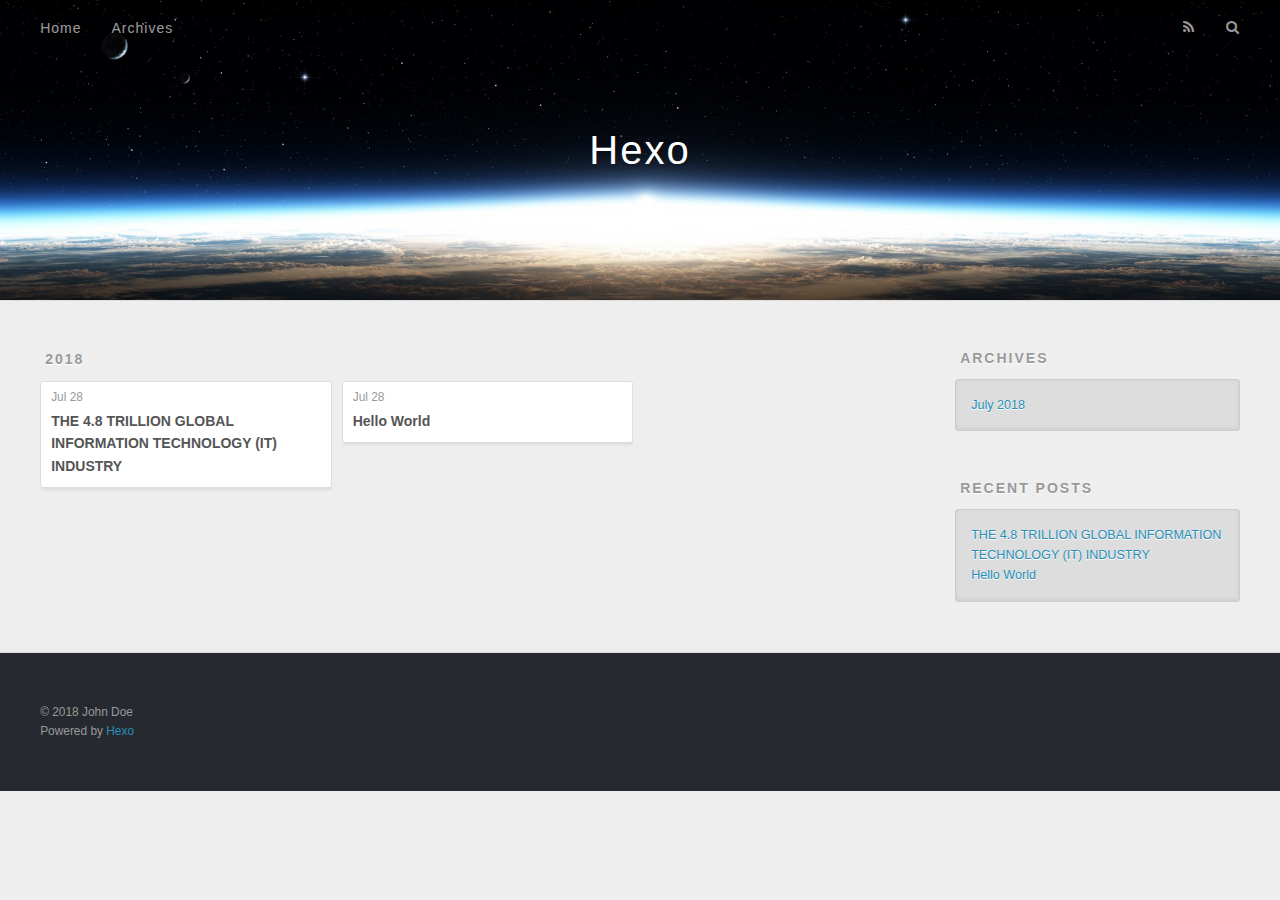
==== archives/index.html @ 943894ad "Site updated: 2018-07-29 00:00:54" ====
<!DOCTYPE html>
<html>
<head>
  <meta charset="utf-8">
  

  
  <title>Archives | Hexo</title>
  <meta name="viewport" content="width=device-width, initial-scale=1, maximum-scale=1">
  <meta property="og:type" content="website">
<meta property="og:title" content="Hexo">
<meta property="og:url" content="http://dai08170.000webhostapp.com/archives/index.html">
<meta property="og:site_name" content="Hexo">
<meta property="og:locale" content="default">
<meta name="twitter:card" content="summary">
<meta name="twitter:title" content="Hexo">
  
    <link rel="alternate" href="/atom.xml" title="Hexo" type="application/atom+xml">
  
  
    <link rel="icon" href="/favicon.png">
  
  
    <link href="//fonts.googleapis.com/css?family=Source+Code+Pro" rel="stylesheet" type="text/css">
  
  <link rel="stylesheet" href="/css/style.css">
</head>

<body>
  <div id="container">
    <div id="wrap">
      <header id="header">
  <div id="banner"></div>
  <div id="header-outer" class="outer">
    <div id="header-title" class="inner">
      <h1 id="logo-wrap">
        <a href="/" id="logo">Hexo</a>
      </h1>
      
    </div>
    <div id="header-inner" class="inner">
      <nav id="main-nav">
        <a id="main-nav-toggle" class="nav-icon"></a>
        
          <a class="main-nav-link" href="/">Home</a>
        
          <a class="main-nav-link" href="/archives">Archives</a>
        
      </nav>
      <nav id="sub-nav">
        
          <a id="nav-rss-link" class="nav-icon" href="/atom.xml" title="RSS Feed"></a>
        
        <a id="nav-search-btn" class="nav-icon" title="Search"></a>
      </nav>
      <div id="search-form-wrap">
        <form action="//google.com/search" method="get" accept-charset="UTF-8" class="search-form"><input type="search" name="q" class="search-form-input" placeholder="Search"><button type="submit" class="search-form-submit">&#xF002;</button><input type="hidden" name="sitesearch" value="http://dai08170.000webhostapp.com"></form>
      </div>
    </div>
  </div>
</header>
      <div class="outer">
        <section id="main">
  
  
    
    
      
      
      <section class="archives-wrap">
        <div class="archive-year-wrap">
          <a href="/archives/2018" class="archive-year">2018</a>
        </div>
        <div class="archives">
    
    <article class="archive-article archive-type-post">
  <div class="archive-article-inner">
    <header class="archive-article-header">
      <a href="/28/07/2018/THE-8-TRILLION-GLOBAL-INFORMATION-TECHNOLOGY-IT-INDUSTRY/" class="archive-article-date">
  <time datetime="2018-07-28T13:49:07.000Z" itemprop="datePublished">Jul 28</time>
</a>
      
  
    <h1 itemprop="name">
      <a class="archive-article-title" href="/28/07/2018/THE-8-TRILLION-GLOBAL-INFORMATION-TECHNOLOGY-IT-INDUSTRY/">THE 4.8 TRILLION GLOBAL INFORMATION TECHNOLOGY (IT) INDUSTRY</a>
    </h1>
  

    </header>
  </div>
</article>
  
    
    
    <article class="archive-article archive-type-post">
  <div class="archive-article-inner">
    <header class="archive-article-header">
      <a href="/28/07/2018/hello-world/" class="archive-article-date">
  <time datetime="2018-07-28T13:35:35.349Z" itemprop="datePublished">Jul 28</time>
</a>
      
  
    <h1 itemprop="name">
      <a class="archive-article-title" href="/28/07/2018/hello-world/">Hello World</a>
    </h1>
  

    </header>
  </div>
</article>
  
  
    </div></section>
  


</section>
        
          <aside id="sidebar">
  
    

  
    

  
    
  
    
  <div class="widget-wrap">
    <h3 class="widget-title">Archives</h3>
    <div class="widget">
      <ul class="archive-list"><li class="archive-list-item"><a class="archive-list-link" href="/archives/2018/07/">July 2018</a></li></ul>
    </div>
  </div>


  
    
  <div class="widget-wrap">
    <h3 class="widget-title">Recent Posts</h3>
    <div class="widget">
      <ul>
        
          <li>
            <a href="/28/07/2018/THE-8-TRILLION-GLOBAL-INFORMATION-TECHNOLOGY-IT-INDUSTRY/">THE 4.8 TRILLION GLOBAL INFORMATION TECHNOLOGY (IT) INDUSTRY</a>
          </li>
        
          <li>
            <a href="/28/07/2018/hello-world/">Hello World</a>
          </li>
        
      </ul>
    </div>
  </div>

  
</aside>
        
      </div>
      <footer id="footer">
  
  <div class="outer">
    <div id="footer-info" class="inner">
      &copy; 2018 John Doe<br>
      Powered by <a href="http://hexo.io/" target="_blank">Hexo</a>
    </div>
  </div>
</footer>
    </div>
    <nav id="mobile-nav">
  
    <a href="/" class="mobile-nav-link">Home</a>
  
    <a href="/archives" class="mobile-nav-link">Archives</a>
  
</nav>
    

<script src="//ajax.googleapis.com/ajax/libs/jquery/2.0.3/jquery.min.js"></script>


  <link rel="stylesheet" href="/fancybox/jquery.fancybox.css">
  <script src="/fancybox/jquery.fancybox.pack.js"></script>


<script src="/js/script.js"></script>



  </div>
</body>
</html>
---- css/style.css ----
body {
  width: 100%;
}
body:before,
body:after {
  content: "";
  display: table;
}
body:after {
  clear: both;
}
html,
body,
div,
span,
applet,
object,
iframe,
h1,
h2,
h3,
h4,
h5,
h6,
p,
blockquote,
pre,
a,
abbr,
acronym,
address,
big,
cite,
code,
del,
dfn,
em,
img,
ins,
kbd,
q,
s,
samp,
small,
strike,
strong,
sub,
sup,
tt,
var,
dl,
dt,
dd,
ol,
ul,
li,
fieldset,
form,
label,
legend,
table,
caption,
tbody,
tfoot,
thead,
tr,
th,
td {
  margin: 0;
  padding: 0;
  border: 0;
  outline: 0;
  font-weight: inherit;
  font-style: inherit;
  font-family: inherit;
  font-size: 100%;
  vertical-align: baseline;
}
body {
  line-height: 1;
  color: #000;
  background: #fff;
}
ol,
ul {
  list-style: none;
}
table {
  border-collapse: separate;
  border-spacing: 0;
  vertical-align: middle;
}
caption,
th,
td {
  text-align: left;
  font-weight: normal;
  vertical-align: middle;
}
a img {
  border: none;
}
input,
button {
  margin: 0;
  padding: 0;
}
input::-moz-focus-inner,
button::-moz-focus-inner {
  border: 0;
  padding: 0;
}
@font-face {
  font-family: FontAwesome;
  font-style: normal;
  font-weight: normal;
  src: url("fonts/fontawesome-webfont.eot?v=#4.0.3");
  src: url("fonts/fontawesome-webfont.eot?#iefix&v=#4.0.3") format("embedded-opentype"), url("fonts/fontawesome-webfont.woff?v=#4.0.3") format("woff"), url("fonts/fontawesome-webfont.ttf?v=#4.0.3") format("truetype"), url("fonts/fontawesome-webfont.svg#fontawesomeregular?v=#4.0.3") format("svg");
}
html,
body,
#container {
  height: 100%;
}
body {
  background: #eee;
  font: 14px -apple-system, BlinkMacSystemFont, "Segoe UI", "Roboto", "Oxygen", "Ubuntu", "Cantarell", "Fira Sans", "Droid Sans", "Helvetica Neue", sans-serif;
  -webkit-text-size-adjust: 100%;
}
.outer {
  max-width: 1220px;
  margin: 0 auto;
  padding: 0 20px;
}
.outer:before,
.outer:after {
  content: "";
  display: table;
}
.outer:after {
  clear: both;
}
.inner {
  display: inline;
  float: left;
  width: 98.3333333333333%;
  margin: 0 0.8333333333333%;
}
.left,
.alignleft {
  float: left;
}
.right,
.alignright {
  float: right;
}
.clear {
  clear: both;
}
#container {
  position: relative;
}
.mobile-nav-on {
  overflow: hidden;
}
#wrap {
  height: 100%;
  width: 100%;
  position: absolute;
  top: 0;
  left: 0;
  -webkit-transition: 0.2s ease-out;
  -moz-transition: 0.2s ease-out;
  -ms-transition: 0.2s ease-out;
  transition: 0.2s ease-out;
  z-index: 1;
  background: #eee;
}
.mobile-nav-on #wrap {
  left: 280px;
}
@media screen and (min-width: 768px) {
  #main {
    display: inline;
    float: left;
    width: 73.3333333333333%;
    margin: 0 0.8333333333333%;
  }
}
.article-date,
.article-category-link,
.archive-year,
.widget-title {
  text-decoration: none;
  text-transform: uppercase;
  letter-spacing: 2px;
  color: #999;
  margin-bottom: 1em;
  margin-left: 5px;
  line-height: 1em;
  text-shadow: 0 1px #fff;
  font-weight: bold;
}
.article-inner,
.archive-article-inner {
  background: #fff;
  -webkit-box-shadow: 1px 2px 3px #ddd;
  box-shadow: 1px 2px 3px #ddd;
  border: 1px solid #ddd;
  border-radius: 3px;
}
.article-entry h1,
.widget h1 {
  font-size: 2em;
}
.article-entry h2,
.widget h2 {
  font-size: 1.5em;
}
.article-entry h3,
.widget h3 {
  font-size: 1.3em;
}
.article-entry h4,
.widget h4 {
  font-size: 1.2em;
}
.article-entry h5,
.widget h5 {
  font-size: 1em;
}
.article-entry h6,
.widget h6 {
  font-size: 1em;
  color: #999;
}
.article-entry hr,
.widget hr {
  border: 1px dashed #ddd;
}
.article-entry strong,
.widget strong {
  font-weight: bold;
}
.article-entry em,
.widget em,
.article-entry cite,
.widget cite {
  font-style: italic;
}
.article-entry sup,
.widget sup,
.article-entry sub,
.widget sub {
  font-size: 0.75em;
  line-height: 0;
  position: relative;
  vertical-align: baseline;
}
.article-entry sup,
.widget sup {
  top: -0.5em;
}
.article-entry sub,
.widget sub {
  bottom: -0.2em;
}
.article-entry small,
.widget small {
  font-size: 0.85em;
}
.article-entry acronym,
.widget acronym,
.article-entry abbr,
.widget abbr {
  border-bottom: 1px dotted;
}
.article-entry ul,
.widget ul,
.article-entry ol,
.widget ol,
.article-entry dl,
.widget dl {
  margin: 0 20px;
  line-height: 1.6em;
}
.article-entry ul ul,
.widget ul ul,
.article-entry ol ul,
.widget ol ul,
.article-entry ul ol,
.widget ul ol,
.article-entry ol ol,
.widget ol ol {
  margin-top: 0;
  margin-bottom: 0;
}
.article-entry ul,
.widget ul {
  list-style: disc;
}
.article-entry ol,
.widget ol {
  list-style: decimal;
}
.article-entry dt,
.widget dt {
  font-weight: bold;
}
#header {
  height: 300px;
  position: relative;
  border-bottom: 1px solid #ddd;
}
#header:before,
#header:after {
  content: "";
  position: absolute;
  left: 0;
  right: 0;
  height: 40px;
}
#header:before {
  top: 0;
  background: -webkit-linear-gradient(rgba(0,0,0,0.2), transparent);
  background: -moz-linear-gradient(rgba(0,0,0,0.2), transparent);
  background: -ms-linear-gradient(rgba(0,0,0,0.2), transparent);
  background: linear-gradient(rgba(0,0,0,0.2), transparent);
}
#header:after {
  bottom: 0;
  background: -webkit-linear-gradient(transparent, rgba(0,0,0,0.2));
  background: -moz-linear-gradient(transparent, rgba(0,0,0,0.2));
  background: -ms-linear-gradient(transparent, rgba(0,0,0,0.2));
  background: linear-gradient(transparent, rgba(0,0,0,0.2));
}
#header-outer {
  height: 100%;
  position: relative;
}
#header-inner {
  position: relative;
  overflow: hidden;
}
#banner {
  position: absolute;
  top: 0;
  left: 0;
  width: 100%;
  height: 100%;
  background: url("images/banner.jpg") center #000;
  -webkit-background-size: cover;
  -moz-background-size: cover;
  background-size: cover;
  z-index: -1;
}
#header-title {
  text-align: center;
  height: 40px;
  position: absolute;
  top: 50%;
  left: 0;
  margin-top: -20px;
}
#logo,
#subtitle {
  text-decoration: none;
  color: #fff;
  font-weight: 300;
  text-shadow: 0 1px 4px rgba(0,0,0,0.3);
}
#logo {
  font-size: 40px;
  line-height: 40px;
  letter-spacing: 2px;
}
#subtitle {
  font-size: 16px;
  line-height: 16px;
  letter-spacing: 1px;
}
#subtitle-wrap {
  margin-top: 16px;
}
#main-nav {
  float: left;
  margin-left: -15px;
}
.nav-icon,
.main-nav-link {
  float: left;
  color: #fff;
  opacity: 0.6;
  text-decoration: none;
  text-shadow: 0 1px rgba(0,0,0,0.2);
  -webkit-transition: opacity 0.2s;
  -moz-transition: opacity 0.2s;
  -ms-transition: opacity 0.2s;
  transition: opacity 0.2s;
  display: block;
  padding: 20px 15px;
}
.nav-icon:hover,
.main-nav-link:hover {
  opacity: 1;
}
.nav-icon {
  font-family: FontAwesome;
  text-align: center;
  font-size: 14px;
  width: 14px;
  height: 14px;
  padding: 20px 15px;
  position: relative;
  cursor: pointer;
}
.main-nav-link {
  font-weight: 300;
  letter-spacing: 1px;
}
@media screen and (max-width: 479px) {
  .main-nav-link {
    display: none;
  }
}
#main-nav-toggle {
  display: none;
}
#main-nav-toggle:before {
  content: "\f0c9";
}
@media screen and (max-width: 479px) {
  #main-nav-toggle {
    display: block;
  }
}
#sub-nav {
  float: right;
  margin-right: -15px;
}
#nav-rss-link:before {
  content: "\f09e";
}
#nav-search-btn:before {
  content: "\f002";
}
#search-form-wrap {
  position: absolute;
  top: 15px;
  width: 150px;
  height: 30px;
  right: -150px;
  opacity: 0;
  -webkit-transition: 0.2s ease-out;
  -moz-transition: 0.2s ease-out;
  -ms-transition: 0.2s ease-out;
  transition: 0.2s ease-out;
}
#search-form-wrap.on {
  opacity: 1;
  right: 0;
}
@media screen and (max-width: 479px) {
  #search-form-wrap {
    width: 100%;
    right: -100%;
  }
}
.search-form {
  position: absolute;
  top: 0;
  left: 0;
  right: 0;
  background: #fff;
  padding: 5px 15px;
  border-radius: 15px;
  -webkit-box-shadow: 0 0 10px rgba(0,0,0,0.3);
  box-shadow: 0 0 10px rgba(0,0,0,0.3);
}
.search-form-input {
  border: none;
  background: none;
  color: #555;
  width: 100%;
  font: 13px -apple-system, BlinkMacSystemFont, "Segoe UI", "Roboto", "Oxygen", "Ubuntu", "Cantarell", "Fira Sans", "Droid Sans", "Helvetica Neue", sans-serif;
  outline: none;
}
.search-form-input::-webkit-search-results-decoration,
.search-form-input::-webkit-search-cancel-button {
  -webkit-appearance: none;
}
.search-form-submit {
  position: absolute;
  top: 50%;
  right: 10px;
  margin-top: -7px;
  font: 13px FontAwesome;
  border: none;
  background: none;
  color: #bbb;
  cursor: pointer;
}
.search-form-submit:hover,
.search-form-submit:focus {
  color: #777;
}
.article {
  margin: 50px 0;
}
.article-inner {
  overflow: hidden;
}
.article-meta:before,
.article-meta:after {
  content: "";
  display: table;
}
.article-meta:after {
  clear: both;
}
.article-date {
  float: left;
}
.article-category {
  float: left;
  line-height: 1em;
  color: #ccc;
  text-shadow: 0 1px #fff;
  margin-left: 8px;
}
.article-category:before {
  content: "\2022";
}
.article-category-link {
  margin: 0 12px 1em;
}
.article-header {
  padding: 20px 20px 0;
}
.article-title {
  text-decoration: none;
  font-size: 2em;
  font-weight: bold;
  color: #555;
  line-height: 1.1em;
  -webkit-transition: color 0.2s;
  -moz-transition: color 0.2s;
  -ms-transition: color 0.2s;
  transition: color 0.2s;
}
a.article-title:hover {
  color: #258fb8;
}
.article-entry {
  color: #555;
  padding: 0 20px;
}
.article-entry:before,
.article-entry:after {
  content: "";
  display: table;
}
.article-entry:after {
  clear: both;
}
.article-entry p,
.article-entry table {
  line-height: 1.6em;
  margin: 1.6em 0;
}
.article-entry h1,
.article-entry h2,
.article-entry h3,
.article-entry h4,
.article-entry h5,
.article-entry h6 {
  font-weight: bold;
}
.article-entry h1,
.article-entry h2,
.article-entry h3,
.article-entry h4,
.article-entry h5,
.article-entry h6 {
  line-height: 1.1em;
  margin: 1.1em 0;
}
.article-entry a {
  color: #258fb8;
  text-decoration: none;
}
.article-entry a:hover {
  text-decoration: underline;
}
.article-entry ul,
.article-entry ol,
.article-entry dl {
  margin-top: 1.6em;
  margin-bottom: 1.6em;
}
.article-entry img,
.article-entry video {
  max-width: 100%;
  height: auto;
  display: block;
  margin: auto;
}
.article-entry iframe {
  border: none;
}
.article-entry table {
  width: 100%;
  border-collapse: collapse;
  border-spacing: 0;
}
.article-entry th {
  font-weight: bold;
  border-bottom: 3px solid #ddd;
  padding-bottom: 0.5em;
}
.article-entry td {
  border-bottom: 1px solid #ddd;
  padding: 10px 0;
}
.article-entry blockquote {
  font-family: Georgia, "Times New Roman", serif;
  font-size: 1.4em;
  margin: 1.6em 20px;
  text-align: center;
}
.article-entry blockquote footer {
  font-size: 14px;
  margin: 1.6em 0;
  font-family: -apple-system, BlinkMacSystemFont, "Segoe UI", "Roboto", "Oxygen", "Ubuntu", "Cantarell", "Fira Sans", "Droid Sans", "Helvetica Neue", sans-serif;
}
.article-entry blockquote footer cite:before {
  content: "—";
  padding: 0 0.5em;
}
.article-entry .pullquote {
  text-align: left;
  width: 45%;
  margin: 0;
}
.article-entry .pullquote.left {
  margin-left: 0.5em;
  margin-right: 1em;
}
.article-entry .pullquote.right {
  margin-right: 0.5em;
  margin-left: 1em;
}
.article-entry .caption {
  color: #999;
  display: block;
  font-size: 0.9em;
  margin-top: 0.5em;
  position: relative;
  text-align: center;
}
.article-entry .video-container {
  position: relative;
  padding-top: 56.25%;
  height: 0;
  overflow: hidden;
}
.article-entry .video-container iframe,
.article-entry .video-container object,
.article-entry .video-container embed {
  position: absolute;
  top: 0;
  left: 0;
  width: 100%;
  height: 100%;
  margin-top: 0;
}
.article-more-link a {
  display: inline-block;
  line-height: 1em;
  padding: 6px 15px;
  border-radius: 15px;
  background: #eee;
  color: #999;
  text-shadow: 0 1px #fff;
  text-decoration: none;
}
.article-more-link a:hover {
  background: #258fb8;
  color: #fff;
  text-decoration: none;
  text-shadow: 0 1px #1e7293;
}
.article-footer {
  font-size: 0.85em;
  line-height: 1.6em;
  border-top: 1px solid #ddd;
  padding-top: 1.6em;
  margin: 0 20px 20px;
}
.article-footer:before,
.article-footer:after {
  content: "";
  display: table;
}
.article-footer:after {
  clear: both;
}
.article-footer a {
  color: #999;
  text-decoration: none;
}
.article-footer a:hover {
  color: #555;
}
.article-tag-list-item {
  float: left;
  margin-right: 10px;
}
.article-tag-list-link:before {
  content: "#";
}
.article-comment-link {
  float: right;
}
.article-comment-link:before {
  content: "\f075";
  font-family: FontAwesome;
  padding-right: 8px;
}
.article-share-link {
  cursor: pointer;
  float: right;
  margin-left: 20px;
}
.article-share-link:before {
  content: "\f064";
  font-family: FontAwesome;
  padding-right: 6px;
}
#article-nav {
  position: relative;
}
#article-nav:before,
#article-nav:after {
  content: "";
  display: table;
}
#article-nav:after {
  clear: both;
}
@media screen and (min-width: 768px) {
  #article-nav {
    margin: 50px 0;
  }
  #article-nav:before {
    width: 8px;
    height: 8px;
    position: absolute;
    top: 50%;
    left: 50%;
    margin-top: -4px;
    margin-left: -4px;
    content: "";
    border-radius: 50%;
    background: #ddd;
    -webkit-box-shadow: 0 1px 2px #fff;
    box-shadow: 0 1px 2px #fff;
  }
}
.article-nav-link-wrap {
  text-decoration: none;
  text-shadow: 0 1px #fff;
  color: #999;
  -webkit-box-sizing: border-box;
  -moz-box-sizing: border-box;
  box-sizing: border-box;
  margin-top: 50px;
  text-align: center;
  display: block;
}
.article-nav-link-wrap:hover {
  color: #555;
}
@media screen and (min-width: 768px) {
  .article-nav-link-wrap {
    width: 50%;
    margin-top: 0;
  }
}
@media screen and (min-width: 768px) {
  #article-nav-newer {
    float: left;
    text-align: right;
    padding-right: 20px;
  }
}
@media screen and (min-width: 768px) {
  #article-nav-older {
    float: right;
    text-align: left;
    padding-left: 20px;
  }
}
.article-nav-caption {
  text-transform: uppercase;
  letter-spacing: 2px;
  color: #ddd;
  line-height: 1em;
  font-weight: bold;
}
#article-nav-newer .article-nav-caption {
  margin-right: -2px;
}
.article-nav-title {
  font-size: 0.85em;
  line-height: 1.6em;
  margin-top: 0.5em;
}
.article-share-box {
  position: absolute;
  display: none;
  background: #fff;
  -webkit-box-shadow: 1px 2px 10px rgba(0,0,0,0.2);
  box-shadow: 1px 2px 10px rgba(0,0,0,0.2);
  border-radius: 3px;
  margin-left: -145px;
  overflow: hidden;
  z-index: 1;
}
.article-share-box.on {
  display: block;
}
.article-share-input {
  width: 100%;
  background: none;
  -webkit-box-sizing: border-box;
  -moz-box-sizing: border-box;
  box-sizing: border-box;
  font: 14px -apple-system, BlinkMacSystemFont, "Segoe UI", "Roboto", "Oxygen", "Ubuntu", "Cantarell", "Fira Sans", "Droid Sans", "Helvetica Neue", sans-serif;
  padding: 0 15px;
  color: #555;
  outline: none;
  border: 1px solid #ddd;
  border-radius: 3px 3px 0 0;
  height: 36px;
  line-height: 36px;
}
.article-share-links {
  background: #eee;
}
.article-share-links:before,
.article-share-links:after {
  content: "";
  display: table;
}
.article-share-links:after {
  clear: both;
}
.article-share-twitter,
.article-share-facebook,
.article-share-pinterest,
.article-share-google {
  width: 50px;
  height: 36px;
  display: block;
  float: left;
  position: relative;
  color: #999;
  text-shadow: 0 1px #fff;
}
.article-share-twitter:before,
.article-share-facebook:before,
.article-share-pinterest:before,
.article-share-google:before {
  font-size: 20px;
  font-family: FontAwesome;
  width: 20px;
  height: 20px;
  position: absolute;
  top: 50%;
  left: 50%;
  margin-top: -10px;
  margin-left: -10px;
  text-align: center;
}
.article-share-twitter:hover,
.article-share-facebook:hover,
.article-share-pinterest:hover,
.article-share-google:hover {
  color: #fff;
}
.article-share-twitter:before {
  content: "\f099";
}
.article-share-twitter:hover {
  background: #00aced;
  text-shadow: 0 1px #008abe;
}
.article-share-facebook:before {
  content: "\f09a";
}
.article-share-facebook:hover {
  background: #3b5998;
  text-shadow: 0 1px #2f477a;
}
.article-share-pinterest:before {
  content: "\f0d2";
}
.article-share-pinterest:hover {
  background: #cb2027;
  text-shadow: 0 1px #a21a1f;
}
.article-share-google:before {
  content: "\f0d5";
}
.article-share-google:hover {
  background: #dd4b39;
  text-shadow: 0 1px #be3221;
}
.article-gallery {
  background: #000;
  position: relative;
}
.article-gallery-photos {
  position: relative;
  overflow: hidden;
}
.article-gallery-img {
  display: none;
  max-width: 100%;
}
.article-gallery-img:first-child {
  display: block;
}
.article-gallery-img.loaded {
  position: absolute;
  display: block;
}
.article-gallery-img img {
  display: block;
  max-width: 100%;
  margin: 0 auto;
}
#comments {
  background: #fff;
  -webkit-box-shadow: 1px 2px 3px #ddd;
  box-shadow: 1px 2px 3px #ddd;
  padding: 20px;
  border: 1px solid #ddd;
  border-radius: 3px;
  margin: 50px 0;
}
#comments a {
  color: #258fb8;
}
.archives-wrap {
  margin: 50px 0;
}
.archives:before,
.archives:after {
  content: "";
  display: table;
}
.archives:after {
  clear: both;
}
.archive-year-wrap {
  margin-bottom: 1em;
}
.archives {
  -webkit-column-gap: 10px;
  -moz-column-gap: 10px;
  column-gap: 10px;
}
@media screen and (min-width: 480px) and (max-width: 767px) {
  .archives {
    -webkit-column-count: 2;
    -moz-column-count: 2;
    column-count: 2;
  }
}
@media screen and (min-width: 768px) {
  .archives {
    -webkit-column-count: 3;
    -moz-column-count: 3;
    column-count: 3;
  }
}
.archive-article {
  -webkit-column-break-inside: avoid;
  page-break-inside: avoid;
  overflow: hidden;
  break-inside: avoid-column;
}
.archive-article-inner {
  padding: 10px;
  margin-bottom: 15px;
}
.archive-article-title {
  text-decoration: none;
  font-weight: bold;
  color: #555;
  -webkit-transition: color 0.2s;
  -moz-transition: color 0.2s;
  -ms-transition: color 0.2s;
  transition: color 0.2s;
  line-height: 1.6em;
}
.archive-article-title:hover {
  color: #258fb8;
}
.archive-article-footer {
  margin-top: 1em;
}
.archive-article-date {
  color: #999;
  text-decoration: none;
  font-size: 0.85em;
  line-height: 1em;
  margin-bottom: 0.5em;
  display: block;
}
#page-nav {
  margin: 50px auto;
  background: #fff;
  -webkit-box-shadow: 1px 2px 3px #ddd;
  box-shadow: 1px 2px 3px #ddd;
  border: 1px solid #ddd;
  border-radius: 3px;
  text-align: center;
  color: #999;
  overflow: hidden;
}
#page-nav:before,
#page-nav:after {
  content: "";
  display: table;
}
#page-nav:after {
  clear: both;
}
#page-nav a,
#page-nav span {
  padding: 10px 20px;
  line-height: 1;
  height: 2ex;
}
#page-nav a {
  color: #999;
  text-decoration: none;
}
#page-nav a:hover {
  background: #999;
  color: #fff;
}
#page-nav .prev {
  float: left;
}
#page-nav .next {
  float: right;
}
#page-nav .page-number {
  display: inline-block;
}
@media screen and (max-width: 479px) {
  #page-nav .page-number {
    display: none;
  }
}
#page-nav .current {
  color: #555;
  font-weight: bold;
}
#page-nav .space {
  color: #ddd;
}
#footer {
  background: #262a30;
  padding: 50px 0;
  border-top: 1px solid #ddd;
  color: #999;
}
#footer a {
  color: #258fb8;
  text-decoration: none;
}
#footer a:hover {
  text-decoration: underline;
}
#footer-info {
  line-height: 1.6em;
  font-size: 0.85em;
}
.article-entry pre,
.article-entry .highlight {
  background: #2d2d2d;
  margin: 0 -20px;
  padding: 15px 20px;
  border-style: solid;
  border-color: #ddd;
  border-width: 1px 0;
  overflow: auto;
  color: #ccc;
  line-height: 22.400000000000002px;
}
.article-entry .highlight .gutter pre,
.article-entry .gist .gist-file .gist-data .line-numbers {
  color: #666;
  font-size: 0.85em;
}
.article-entry pre,
.article-entry code {
  font-family: "Source Code Pro", Consolas, Monaco, Menlo, Consolas, monospace;
}
.article-entry code {
  background: #eee;
  text-shadow: 0 1px #fff;
  padding: 0 0.3em;
}
.article-entry pre code {
  background: none;
  text-shadow: none;
  padding: 0;
}
.article-entry .highlight pre {
  border: none;
  margin: 0;
  padding: 0;
}
.article-entry .highlight table {
  margin: 0;
  width: auto;
}
.article-entry .highlight td {
  border: none;
  padding: 0;
}
.article-entry .highlight figcaption {
  font-size: 0.85em;
  color: #999;
  line-height: 1em;
  margin-bottom: 1em;
}
.article-entry .highlight figcaption:before,
.article-entry .highlight figcaption:after {
  content: "";
  display: table;
}
.article-entry .highlight figcaption:after {
  clear: both;
}
.article-entry .highlight figcaption a {
  float: right;
}
.article-entry .highlight .gutter pre {
  text-align: right;
  padding-right: 20px;
}
.article-entry .highlight .line {
  height: 22.400000000000002px;
}
.article-entry .highlight .line.marked {
  background: #515151;
}
.article-entry .gist {
  margin: 0 -20px;
  border-style: solid;
  border-color: #ddd;
  border-width: 1px 0;
  background: #2d2d2d;
  padding: 15px 20px 15px 0;
}
.article-entry .gist .gist-file {
  border: none;
  font-family: "Source Code Pro", Consolas, Monaco, Menlo, Consolas, monospace;
  margin: 0;
}
.article-entry .gist .gist-file .gist-data {
  background: none;
  border: none;
}
.article-entry .gist .gist-file .gist-data .line-numbers {
  background: none;
  border: none;
  padding: 0 20px 0 0;
}
.article-entry .gist .gist-file .gist-data .line-data {
  padding: 0 !important;
}
.article-entry .gist .gist-file .highlight {
  margin: 0;
  padding: 0;
  border: none;
}
.article-entry .gist .gist-file .gist-meta {
  background: #2d2d2d;
  color: #999;
  font: 0.85em -apple-system, BlinkMacSystemFont, "Segoe UI", "Roboto", "Oxygen", "Ubuntu", "Cantarell", "Fira Sans", "Droid Sans", "Helvetica Neue", sans-serif;
  text-shadow: 0 0;
  padding: 0;
  margin-top: 1em;
  margin-left: 20px;
}
.article-entry .gist .gist-file .gist-meta a {
  color: #258fb8;
  font-weight: normal;
}
.article-entry .gist .gist-file .gist-meta a:hover {
  text-decoration: underline;
}
pre .comment,
pre .title {
  color: #999;
}
pre .variable,
pre .attribute,
pre .tag,
pre .regexp,
pre .ruby .constant,
pre .xml .tag .title,
pre .xml .pi,
pre .xml .doctype,
pre .html .doctype,
pre .css .id,
pre .css .class,
pre .css .pseudo {
  color: #f2777a;
}
pre .number,
pre .preprocessor,
pre .built_in,
pre .literal,
pre .params,
pre .constant {
  color: #f99157;
}
pre .class,
pre .ruby .class .title,
pre .css .rules .attribute {
  color: #9c9;
}
pre .string,
pre .value,
pre .inheritance,
pre .header,
pre .ruby .symbol,
pre .xml .cdata {
  color: #9c9;
}
pre .css .hexcolor {
  color: #6cc;
}
pre .function,
pre .python .decorator,
pre .python .title,
pre .ruby .function .title,
pre .ruby .title .keyword,
pre .perl .sub,
pre .javascript .title,
pre .coffeescript .title {
  color: #69c;
}
pre .keyword,
pre .javascript .function {
  color: #c9c;
}
@media screen and (max-width: 479px) {
  #mobile-nav {
    position: absolute;
    top: 0;
    left: 0;
    width: 280px;
    height: 100%;
    background: #191919;
    border-right: 1px solid #fff;
  }
}
@media screen and (max-width: 479px) {
  .mobile-nav-link {
    display: block;
    color: #999;
    text-decoration: none;
    padding: 15px 20px;
    font-weight: bold;
  }
  .mobile-nav-link:hover {
    color: #fff;
  }
}
@media screen and (min-width: 768px) {
  #sidebar {
    display: inline;
    float: left;
    width: 23.3333333333333%;
    margin: 0 0.8333333333333%;
  }
}
.widget-wrap {
  margin: 50px 0;
}
.widget {
  color: #777;
  text-shadow: 0 1px #fff;
  background: #ddd;
  -webkit-box-shadow: 0 -1px 4px #ccc inset;
  box-shadow: 0 -1px 4px #ccc inset;
  border: 1px solid #ccc;
  padding: 15px;
  border-radius: 3px;
}
.widget a {
  color: #258fb8;
  text-decoration: none;
}
.widget a:hover {
  text-decoration: underline;
}
.widget ul ul,
.widget ol ul,
.widget dl ul,
.widget ul ol,
.widget ol ol,
.widget dl ol,
.widget ul dl,
.widget ol dl,
.widget dl dl {
  margin-left: 15px;
  list-style: disc;
}
.widget {
  line-height: 1.6em;
  word-wrap: break-word;
  font-size: 0.9em;
}
.widget ul,
.widget ol {
  list-style: none;
  margin: 0;
}
.widget ul ul,
.widget ol ul,
.widget ul ol,
.widget ol ol {
  margin: 0 20px;
}
.widget ul ul,
.widget ol ul {
  list-style: disc;
}
.widget ul ol,
.widget ol ol {
  list-style: decimal;
}
.category-list-count,
.tag-list-count,
.archive-list-count {
  padding-left: 5px;
  color: #999;
  font-size: 0.85em;
}
.category-list-count:before,
.tag-list-count:before,
.archive-list-count:before {
  content: "(";
}
.category-list-count:after,
.tag-list-count:after,
.archive-list-count:after {
  content: ")";
}
.tagcloud a {
  margin-right: 5px;
  display: inline-block;
}
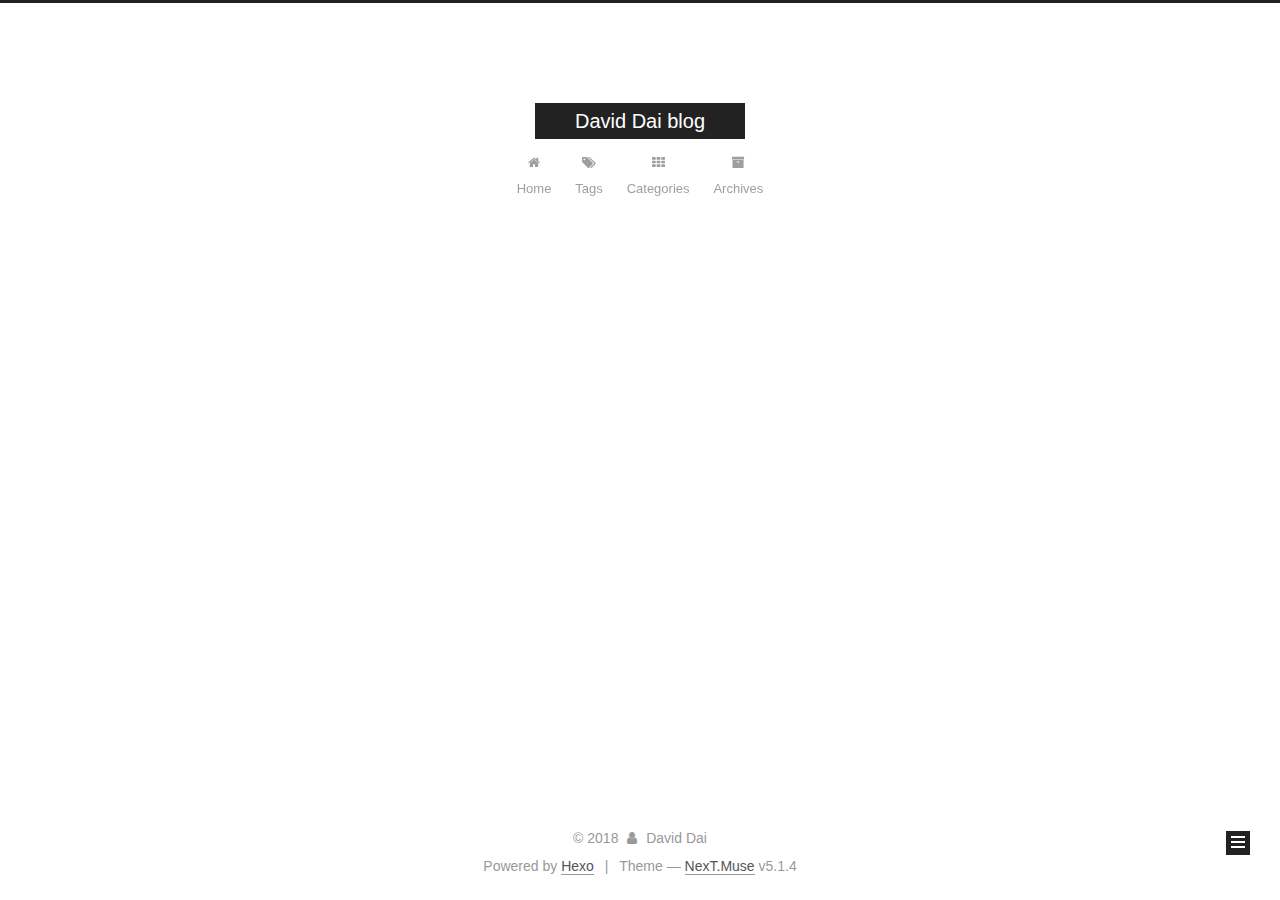
==== commit 3d1d95c0: "Site updated: 2018-07-29 00:21:40" ====
--- a/archives/index.html
+++ b/archives/index.html
@@ -1,193 +1,617 @@
 <!DOCTYPE html>
-<html>
+
+
+
+  
+
+
+<html class="theme-next muse use-motion" lang="">
 <head>
-  <meta charset="utf-8">
-  
-
-  
-  <title>Archives | Hexo</title>
-  <meta name="viewport" content="width=device-width, initial-scale=1, maximum-scale=1">
-  <meta property="og:type" content="website">
-<meta property="og:title" content="Hexo">
+  <meta charset="UTF-8"/>
+<meta http-equiv="X-UA-Compatible" content="IE=edge" />
+<meta name="viewport" content="width=device-width, initial-scale=1, maximum-scale=1"/>
+<meta name="theme-color" content="#222">
+
+
+
+
+
+
+
+
+
+<meta http-equiv="Cache-Control" content="no-transform" />
+<meta http-equiv="Cache-Control" content="no-siteapp" />
+
+
+
+
+
+
+
+
+
+
+
+
+
+
+
+
+  
+  
+  <link href="/lib/fancybox/source/jquery.fancybox.css?v=2.1.5" rel="stylesheet" type="text/css" />
+
+
+
+
+
+
+
+<link href="/lib/font-awesome/css/font-awesome.min.css?v=4.6.2" rel="stylesheet" type="text/css" />
+
+<link href="/css/main.css?v=5.1.4" rel="stylesheet" type="text/css" />
+
+
+  <link rel="apple-touch-icon" sizes="180x180" href="/images/apple-touch-icon-next.png?v=5.1.4">
+
+
+  <link rel="icon" type="image/png" sizes="32x32" href="/images/favicon-32x32-next.png?v=5.1.4">
+
+
+  <link rel="icon" type="image/png" sizes="16x16" href="/images/favicon-16x16-next.png?v=5.1.4">
+
+
+  <link rel="mask-icon" href="/images/logo.svg?v=5.1.4" color="#222">
+
+
+
+
+
+  <meta name="keywords" content="Hexo, NexT" />
+
+
+
+
+
+
+
+
+
+
+<meta property="og:type" content="website">
+<meta property="og:title" content="David Dai blog">
 <meta property="og:url" content="http://dai08170.000webhostapp.com/archives/index.html">
-<meta property="og:site_name" content="Hexo">
+<meta property="og:site_name" content="David Dai blog">
 <meta property="og:locale" content="default">
 <meta name="twitter:card" content="summary">
-<meta name="twitter:title" content="Hexo">
-  
-    <link rel="alternate" href="/atom.xml" title="Hexo" type="application/atom+xml">
-  
-  
-    <link rel="icon" href="/favicon.png">
-  
-  
-    <link href="//fonts.googleapis.com/css?family=Source+Code+Pro" rel="stylesheet" type="text/css">
-  
-  <link rel="stylesheet" href="/css/style.css">
+<meta name="twitter:title" content="David Dai blog">
+
+
+
+<script type="text/javascript" id="hexo.configurations">
+  var NexT = window.NexT || {};
+  var CONFIG = {
+    root: '/',
+    scheme: 'Muse',
+    version: '5.1.4',
+    sidebar: {"position":"left","display":"post","offset":12,"b2t":false,"scrollpercent":false,"onmobile":false},
+    fancybox: true,
+    tabs: true,
+    motion: {"enable":true,"async":false,"transition":{"post_block":"fadeIn","post_header":"slideDownIn","post_body":"slideDownIn","coll_header":"slideLeftIn","sidebar":"slideUpIn"}},
+    duoshuo: {
+      userId: '0',
+      author: 'Author'
+    },
+    algolia: {
+      applicationID: '',
+      apiKey: '',
+      indexName: '',
+      hits: {"per_page":10},
+      labels: {"input_placeholder":"Search for Posts","hits_empty":"We didn't find any results for the search: ${query}","hits_stats":"${hits} results found in ${time} ms"}
+    }
+  };
+</script>
+
+
+
+  <link rel="canonical" href="http://dai08170.000webhostapp.com/archives/"/>
+
+
+
+
+
+  <title>Archive | David Dai blog</title>
+  
+
+
+
+
+
+
+
+
 </head>
 
-<body>
-  <div id="container">
-    <div id="wrap">
-      <header id="header">
-  <div id="banner"></div>
-  <div id="header-outer" class="outer">
-    <div id="header-title" class="inner">
-      <h1 id="logo-wrap">
-        <a href="/" id="logo">Hexo</a>
-      </h1>
-      
+<body itemscope itemtype="http://schema.org/WebPage" lang="default">
+
+  
+  
+    
+  
+
+  <div class="container sidebar-position-left page-archive">
+    <div class="headband"></div>
+
+    <header id="header" class="header" itemscope itemtype="http://schema.org/WPHeader">
+      <div class="header-inner"><div class="site-brand-wrapper">
+  <div class="site-meta ">
+    
+
+    <div class="custom-logo-site-title">
+      <a href="/"  class="brand" rel="start">
+        <span class="logo-line-before"><i></i></span>
+        <span class="site-title">David Dai blog</span>
+        <span class="logo-line-after"><i></i></span>
+      </a>
     </div>
-    <div id="header-inner" class="inner">
-      <nav id="main-nav">
-        <a id="main-nav-toggle" class="nav-icon"></a>
-        
-          <a class="main-nav-link" href="/">Home</a>
-        
-          <a class="main-nav-link" href="/archives">Archives</a>
-        
-      </nav>
-      <nav id="sub-nav">
-        
-          <a id="nav-rss-link" class="nav-icon" href="/atom.xml" title="RSS Feed"></a>
-        
-        <a id="nav-search-btn" class="nav-icon" title="Search"></a>
-      </nav>
-      <div id="search-form-wrap">
-        <form action="//google.com/search" method="get" accept-charset="UTF-8" class="search-form"><input type="search" name="q" class="search-form-input" placeholder="Search"><button type="submit" class="search-form-submit">&#xF002;</button><input type="hidden" name="sitesearch" value="http://dai08170.000webhostapp.com"></form>
+      
+        <p class="site-subtitle"></p>
+      
+  </div>
+
+  <div class="site-nav-toggle">
+    <button>
+      <span class="btn-bar"></span>
+      <span class="btn-bar"></span>
+      <span class="btn-bar"></span>
+    </button>
+  </div>
+</div>
+
+<nav class="site-nav">
+  
+
+  
+    <ul id="menu" class="menu">
+      
+        
+        <li class="menu-item menu-item-home">
+          <a href="/" rel="section">
+            
+              <i class="menu-item-icon fa fa-fw fa-home"></i> <br />
+            
+            Home
+          </a>
+        </li>
+      
+        
+        <li class="menu-item menu-item-tags">
+          <a href="/tags/" rel="section">
+            
+              <i class="menu-item-icon fa fa-fw fa-tags"></i> <br />
+            
+            Tags
+          </a>
+        </li>
+      
+        
+        <li class="menu-item menu-item-categories">
+          <a href="/categories/" rel="section">
+            
+              <i class="menu-item-icon fa fa-fw fa-th"></i> <br />
+            
+            Categories
+          </a>
+        </li>
+      
+        
+        <li class="menu-item menu-item-archives">
+          <a href="/archives/" rel="section">
+            
+              <i class="menu-item-icon fa fa-fw fa-archive"></i> <br />
+            
+            Archives
+          </a>
+        </li>
+      
+
+      
+    </ul>
+  
+
+  
+</nav>
+
+
+
+ </div>
+    </header>
+
+    <main id="main" class="main">
+      <div class="main-inner">
+        <div class="content-wrap">
+          <div id="content" class="content">
+            
+
+  
+  
+  
+  <div class="post-block archive">
+    <div id="posts" class="posts-collapse">
+      <span class="archive-move-on"></span>
+
+      <span class="archive-page-counter">
+        
+        
+        
+          
+        
+        Um..! 2 posts in total. Keep on posting.
+      </span>
+
+      
+
+        
+        
+        
+
+        
+          
+          <div class="collection-title">
+            <h1 class="archive-year" id="archive-year-2018">2018</h1>
+          </div>
+        
+        
+
+        
+
+  <article class="post post-type-normal" itemscope itemtype="http://schema.org/Article">
+    <header class="post-header">
+
+      <h2 class="post-title">
+        
+            <a class="post-title-link" href="/28/07/2018/THE-8-TRILLION-GLOBAL-INFORMATION-TECHNOLOGY-IT-INDUSTRY/" itemprop="url">
+              
+                <span itemprop="name">THE 4.8 TRILLION GLOBAL INFORMATION TECHNOLOGY (IT) INDUSTRY</span>
+              
+            </a>
+        
+      </h2>
+
+      <div class="post-meta">
+        <time class="post-time" itemprop="dateCreated"
+              datetime="2018-07-28T23:49:07+10:00"
+              content="28-07-2018" >
+          07-28
+        </time>
       </div>
+
+    </header>
+  </article>
+
+
+
+      
+
+        
+        
+        
+
+        
+        
+
+        
+
+  <article class="post post-type-normal" itemscope itemtype="http://schema.org/Article">
+    <header class="post-header">
+
+      <h2 class="post-title">
+        
+            <a class="post-title-link" href="/28/07/2018/hello-world/" itemprop="url">
+              
+                <span itemprop="name">Hello World</span>
+              
+            </a>
+        
+      </h2>
+
+      <div class="post-meta">
+        <time class="post-time" itemprop="dateCreated"
+              datetime="2018-07-28T23:35:35+10:00"
+              content="28-07-2018" >
+          07-28
+        </time>
+      </div>
+
+    </header>
+  </article>
+
+
+
+      
+
     </div>
   </div>
-</header>
-      <div class="outer">
-        <section id="main">
-  
-  
-    
-    
-      
-      
-      <section class="archives-wrap">
-        <div class="archive-year-wrap">
-          <a href="/archives/2018" class="archive-year">2018</a>
+  
+  
+  
+
+  
+
+
+
+          </div>
+          
+
+
+          
+
         </div>
-        <div class="archives">
-    
-    <article class="archive-article archive-type-post">
-  <div class="archive-article-inner">
-    <header class="archive-article-header">
-      <a href="/28/07/2018/THE-8-TRILLION-GLOBAL-INFORMATION-TECHNOLOGY-IT-INDUSTRY/" class="archive-article-date">
-  <time datetime="2018-07-28T13:49:07.000Z" itemprop="datePublished">Jul 28</time>
-</a>
-      
-  
-    <h1 itemprop="name">
-      <a class="archive-article-title" href="/28/07/2018/THE-8-TRILLION-GLOBAL-INFORMATION-TECHNOLOGY-IT-INDUSTRY/">THE 4.8 TRILLION GLOBAL INFORMATION TECHNOLOGY (IT) INDUSTRY</a>
-    </h1>
-  
-
-    </header>
-  </div>
-</article>
-  
-    
-    
-    <article class="archive-article archive-type-post">
-  <div class="archive-article-inner">
-    <header class="archive-article-header">
-      <a href="/28/07/2018/hello-world/" class="archive-article-date">
-  <time datetime="2018-07-28T13:35:35.349Z" itemprop="datePublished">Jul 28</time>
-</a>
-      
-  
-    <h1 itemprop="name">
-      <a class="archive-article-title" href="/28/07/2018/hello-world/">Hello World</a>
-    </h1>
-  
-
-    </header>
-  </div>
-</article>
-  
-  
-    </div></section>
-  
-
-
-</section>
-        
-          <aside id="sidebar">
-  
-    
-
-  
-    
-
-  
-    
-  
-    
-  <div class="widget-wrap">
-    <h3 class="widget-title">Archives</h3>
-    <div class="widget">
-      <ul class="archive-list"><li class="archive-list-item"><a class="archive-list-link" href="/archives/2018/07/">July 2018</a></li></ul>
+        
+          
+  
+  <div class="sidebar-toggle">
+    <div class="sidebar-toggle-line-wrap">
+      <span class="sidebar-toggle-line sidebar-toggle-line-first"></span>
+      <span class="sidebar-toggle-line sidebar-toggle-line-middle"></span>
+      <span class="sidebar-toggle-line sidebar-toggle-line-last"></span>
     </div>
   </div>
 
-
-  
+  <aside id="sidebar" class="sidebar">
     
-  <div class="widget-wrap">
-    <h3 class="widget-title">Recent Posts</h3>
-    <div class="widget">
-      <ul>
-        
-          <li>
-            <a href="/28/07/2018/THE-8-TRILLION-GLOBAL-INFORMATION-TECHNOLOGY-IT-INDUSTRY/">THE 4.8 TRILLION GLOBAL INFORMATION TECHNOLOGY (IT) INDUSTRY</a>
-          </li>
-        
-          <li>
-            <a href="/28/07/2018/hello-world/">Hello World</a>
-          </li>
-        
-      </ul>
+    <div class="sidebar-inner">
+
+      
+
+      
+
+      <section class="site-overview-wrap sidebar-panel sidebar-panel-active">
+        <div class="site-overview">
+          <div class="site-author motion-element" itemprop="author" itemscope itemtype="http://schema.org/Person">
+            
+              <p class="site-author-name" itemprop="name">David Dai</p>
+              <p class="site-description motion-element" itemprop="description"></p>
+          </div>
+
+          <nav class="site-state motion-element">
+
+            
+              <div class="site-state-item site-state-posts">
+              
+                <a href="/archives/">
+              
+                  <span class="site-state-item-count">2</span>
+                  <span class="site-state-item-name">posts</span>
+                </a>
+              </div>
+            
+
+            
+
+            
+              
+              
+              <div class="site-state-item site-state-tags">
+                <a href="/Tags/index.html">
+                  <span class="site-state-item-count">1</span>
+                  <span class="site-state-item-name">tags</span>
+                </a>
+              </div>
+            
+
+          </nav>
+
+          
+
+          
+
+          
+          
+
+          
+          
+
+          
+
+        </div>
+      </section>
+
+      
+
+      
+
     </div>
+  </aside>
+
+
+        
+      </div>
+    </main>
+
+    <footer id="footer" class="footer">
+      <div class="footer-inner">
+        <div class="copyright">&copy; <span itemprop="copyrightYear">2018</span>
+  <span class="with-love">
+    <i class="fa fa-user"></i>
+  </span>
+  <span class="author" itemprop="copyrightHolder">David Dai</span>
+
+  
+</div>
+
+
+  <div class="powered-by">Powered by <a class="theme-link" target="_blank" href="https://hexo.io">Hexo</a></div>
+
+
+
+  <span class="post-meta-divider">|</span>
+
+
+
+  <div class="theme-info">Theme &mdash; <a class="theme-link" target="_blank" href="https://github.com/iissnan/hexo-theme-next">NexT.Muse</a> v5.1.4</div>
+
+
+
+
+        
+
+
+
+
+
+
+
+        
+      </div>
+    </footer>
+
+    
+      <div class="back-to-top">
+        <i class="fa fa-arrow-up"></i>
+        
+      </div>
+    
+
+    
+
   </div>
 
   
-</aside>
-        
-      </div>
-      <footer id="footer">
-  
-  <div class="outer">
-    <div id="footer-info" class="inner">
-      &copy; 2018 John Doe<br>
-      Powered by <a href="http://hexo.io/" target="_blank">Hexo</a>
-    </div>
-  </div>
-</footer>
-    </div>
-    <nav id="mobile-nav">
-  
-    <a href="/" class="mobile-nav-link">Home</a>
-  
-    <a href="/archives" class="mobile-nav-link">Archives</a>
-  
-</nav>
-    
-
-<script src="//ajax.googleapis.com/ajax/libs/jquery/2.0.3/jquery.min.js"></script>
-
-
-  <link rel="stylesheet" href="/fancybox/jquery.fancybox.css">
-  <script src="/fancybox/jquery.fancybox.pack.js"></script>
-
-
-<script src="/js/script.js"></script>
-
-
-
-  </div>
+
+<script type="text/javascript">
+  if (Object.prototype.toString.call(window.Promise) !== '[object Function]') {
+    window.Promise = null;
+  }
+</script>
+
+
+
+
+
+
+
+
+
+  
+
+
+
+
+
+
+
+
+
+
+
+
+  
+  
+    <script type="text/javascript" src="/lib/jquery/index.js?v=2.1.3"></script>
+  
+
+  
+  
+    <script type="text/javascript" src="/lib/fastclick/lib/fastclick.min.js?v=1.0.6"></script>
+  
+
+  
+  
+    <script type="text/javascript" src="/lib/jquery_lazyload/jquery.lazyload.js?v=1.9.7"></script>
+  
+
+  
+  
+    <script type="text/javascript" src="/lib/velocity/velocity.min.js?v=1.2.1"></script>
+  
+
+  
+  
+    <script type="text/javascript" src="/lib/velocity/velocity.ui.min.js?v=1.2.1"></script>
+  
+
+  
+  
+    <script type="text/javascript" src="/lib/fancybox/source/jquery.fancybox.pack.js?v=2.1.5"></script>
+  
+
+
+  
+
+
+  <script type="text/javascript" src="/js/src/utils.js?v=5.1.4"></script>
+
+  <script type="text/javascript" src="/js/src/motion.js?v=5.1.4"></script>
+
+
+
+  
+  
+
+  
+
+  
+
+
+  <script type="text/javascript" src="/js/src/bootstrap.js?v=5.1.4"></script>
+
+
+
+  
+
+
+  
+
+
+
+
+	
+
+
+
+
+
+  
+
+
+
+
+
+  
+
+
+
+
+
+
+
+
+
+
+
+
+  
+
+
+
+
+
+  
+
+  
+
+  
+
+  
+  
+
+  
+
+  
+
+  
+
 </body>
-</html>+</html>
--- a/css/main.css
+++ b/css/main.css
@@ -0,0 +1,2662 @@
+/* normalize.css v3.0.2 | MIT License | git.io/normalize */
+html {
+  font-family: sans-serif; /* 1 */
+  -ms-text-size-adjust: 100%; /* 2 */
+  -webkit-text-size-adjust: 100%; /* 2 */
+}
+body {
+  margin: 0;
+}
+article,
+aside,
+details,
+figcaption,
+figure,
+footer,
+header,
+hgroup,
+main,
+menu,
+nav,
+section,
+summary {
+  display: block;
+}
+audio,
+canvas,
+progress,
+video {
+  display: inline-block; /* 1 */
+  vertical-align: baseline; /* 2 */
+}
+audio:not([controls]) {
+  display: none;
+  height: 0;
+}
+[hidden],
+template {
+  display: none;
+}
+a {
+  background-color: transparent;
+}
+a:active,
+a:hover {
+  outline: 0;
+}
+abbr[title] {
+  border-bottom: 1px dotted;
+}
+b,
+strong {
+  font-weight: bold;
+}
+dfn {
+  font-style: italic;
+}
+h1 {
+  font-size: 2em;
+  margin: 0.67em 0;
+}
+mark {
+  background: #ff0;
+  color: #000;
+}
+small {
+  font-size: 80%;
+}
+sub,
+sup {
+  font-size: 75%;
+  line-height: 0;
+  position: relative;
+  vertical-align: baseline;
+}
+sup {
+  top: -0.5em;
+}
+sub {
+  bottom: -0.25em;
+}
+img {
+  border: 0;
+}
+svg:not(:root) {
+  overflow: hidden;
+}
+figure {
+  margin: 1em 40px;
+}
+hr {
+  -moz-box-sizing: content-box;
+  box-sizing: content-box;
+  height: 0;
+}
+pre {
+  overflow: auto;
+}
+code,
+kbd,
+pre,
+samp {
+  font-family: monospace, monospace;
+  font-size: 1em;
+}
+button,
+input,
+optgroup,
+select,
+textarea {
+  color: inherit; /* 1 */
+  font: inherit; /* 2 */
+  margin: 0; /* 3 */
+}
+button {
+  overflow: visible;
+}
+button,
+select {
+  text-transform: none;
+}
+button,
+html input[type="button"],
+input[type="reset"],
+input[type="submit"] {
+  -webkit-appearance: button; /* 2 */
+  cursor: pointer; /* 3 */
+}
+button[disabled],
+html input[disabled] {
+  cursor: default;
+}
+button::-moz-focus-inner,
+input::-moz-focus-inner {
+  border: 0;
+  padding: 0;
+}
+input {
+  line-height: normal;
+}
+input[type="checkbox"],
+input[type="radio"] {
+  box-sizing: border-box; /* 1 */
+  padding: 0; /* 2 */
+}
+input[type="number"]::-webkit-inner-spin-button,
+input[type="number"]::-webkit-outer-spin-button {
+  height: auto;
+}
+input[type="search"] {
+  -webkit-appearance: textfield; /* 1 */
+  -moz-box-sizing: content-box;
+  -webkit-box-sizing: content-box; /* 2 */
+  box-sizing: content-box;
+}
+input[type="search"]::-webkit-search-cancel-button,
+input[type="search"]::-webkit-search-decoration {
+  -webkit-appearance: none;
+}
+fieldset {
+  border: 1px solid #c0c0c0;
+  margin: 0 2px;
+  padding: 0.35em 0.625em 0.75em;
+}
+legend {
+  border: 0; /* 1 */
+  padding: 0; /* 2 */
+}
+textarea {
+  overflow: auto;
+}
+optgroup {
+  font-weight: bold;
+}
+table {
+  border-collapse: collapse;
+  border-spacing: 0;
+}
+td,
+th {
+  padding: 0;
+}
+::selection {
+  background: #262a30;
+  color: #fff;
+}
+body {
+  position: relative;
+  font-family: 'Lato', "PingFang SC", "Microsoft YaHei", sans-serif;
+  font-size: 14px;
+  line-height: 2;
+  color: #555;
+  background: #fff;
+}
+@media (max-width: 767px) {
+  body {
+    padding-right: 0 !important;
+  }
+}
+@media (min-width: 768px) and (max-width: 991px) {
+  body {
+    padding-right: 0 !important;
+  }
+}
+@media (min-width: 1600px) {
+  body {
+    font-size: 16px;
+  }
+}
+h1,
+h2,
+h3,
+h4,
+h5,
+h6 {
+  margin: 0;
+  padding: 0;
+  font-weight: bold;
+  line-height: 1.5;
+  font-family: 'Lato', "PingFang SC", "Microsoft YaHei", sans-serif;
+}
+h2,
+h3,
+h4,
+h5,
+h6 {
+  margin: 20px 0 15px;
+}
+h1 {
+  font-size: 22px;
+}
+@media (max-width: 767px) {
+  h1 {
+    font-size: 18px;
+  }
+}
+h2 {
+  font-size: 20px;
+}
+@media (max-width: 767px) {
+  h2 {
+    font-size: 16px;
+  }
+}
+h3 {
+  font-size: 18px;
+}
+@media (max-width: 767px) {
+  h3 {
+    font-size: 14px;
+  }
+}
+h4 {
+  font-size: 16px;
+}
+@media (max-width: 767px) {
+  h4 {
+    font-size: 12px;
+  }
+}
+h5 {
+  font-size: 14px;
+}
+@media (max-width: 767px) {
+  h5 {
+    font-size: 10px;
+  }
+}
+h6 {
+  font-size: 12px;
+}
+@media (max-width: 767px) {
+  h6 {
+    font-size: 8px;
+  }
+}
+p {
+  margin: 0 0 20px 0;
+}
+a {
+  color: #555;
+  text-decoration: none;
+  outline: none;
+  border-bottom: 1px solid #999;
+  word-wrap: break-word;
+}
+a:hover {
+  color: #222;
+  border-bottom-color: #222;
+}
+blockquote {
+  margin: 0;
+  padding: 0;
+}
+img {
+  display: block;
+  margin: auto;
+  max-width: 100%;
+  height: auto;
+}
+hr {
+  margin: 40px 0;
+  height: 3px;
+  border: none;
+  background-color: #ddd;
+  background-image: repeating-linear-gradient(-45deg, #fff, #fff 4px, transparent 4px, transparent 8px);
+}
+blockquote {
+  padding: 0 15px;
+  color: #666;
+  border-left: 4px solid #ddd;
+}
+blockquote cite::before {
+  content: "-";
+  padding: 0 5px;
+}
+dt {
+  font-weight: 700;
+}
+dd {
+  margin: 0;
+  padding: 0;
+}
+kbd {
+  border: 1px solid #ccc;
+  border-radius: 0.2em;
+  box-shadow: 0.1em 0.1em 0.2em rgba(0,0,0,0.1);
+  background-color: #f9f9f9;
+  font-family: inherit;
+  background-image: -webkit-linear-gradient(top, #eee, #fff, #eee);
+  padding: 0.1em 0.3em;
+  white-space: nowrap;
+}
+.text-left {
+  text-align: left;
+}
+.text-center {
+  text-align: center;
+}
+.text-right {
+  text-align: right;
+}
+.text-justify {
+  text-align: justify;
+}
+.text-nowrap {
+  white-space: nowrap;
+}
+.text-lowercase {
+  text-transform: lowercase;
+}
+.text-uppercase {
+  text-transform: uppercase;
+}
+.text-capitalize {
+  text-transform: capitalize;
+}
+.center-block {
+  display: block;
+  margin-left: auto;
+  margin-right: auto;
+}
+.clearfix:before,
+.clearfix:after {
+  content: " ";
+  display: table;
+}
+.clearfix:after {
+  clear: both;
+}
+.pullquote {
+  width: 45%;
+}
+.pullquote.left {
+  float: left;
+  margin-left: 5px;
+  margin-right: 10px;
+}
+.pullquote.right {
+  float: right;
+  margin-left: 10px;
+  margin-right: 5px;
+}
+.affix.affix.affix {
+  position: fixed;
+}
+.translation {
+  margin-top: -20px;
+  font-size: 14px;
+  color: #999;
+}
+.scrollbar-measure {
+  width: 100px;
+  height: 100px;
+  overflow: scroll;
+  position: absolute;
+  top: -9999px;
+}
+.use-motion .motion-element {
+  opacity: 0;
+}
+table {
+  margin: 20px 0;
+  width: 100%;
+  border-collapse: collapse;
+  border-spacing: 0;
+  border: 1px solid #ddd;
+  font-size: 14px;
+  table-layout: fixed;
+  word-wrap: break-all;
+}
+table>tbody>tr:nth-of-type(odd) {
+  background-color: #f9f9f9;
+}
+table>tbody>tr:hover {
+  background-color: #f5f5f5;
+}
+caption,
+th,
+td {
+  padding: 8px;
+  text-align: left;
+  vertical-align: middle;
+  font-weight: normal;
+}
+th,
+td {
+  border-bottom: 3px solid #ddd;
+  border-right: 1px solid #eee;
+}
+th {
+  padding-bottom: 10px;
+  font-weight: 700;
+}
+td {
+  border-bottom-width: 1px;
+}
+html,
+body {
+  height: 100%;
+}
+.container {
+  position: relative;
+  min-height: 100%;
+}
+.header-inner {
+  margin: 0 auto;
+  padding: 100px 0 70px;
+  width: 700px;
+}
+@media (min-width: 1600px) {
+  .container .header-inner {
+    width: 900px;
+  }
+}
+.main {
+  padding-bottom: 150px;
+}
+.main-inner {
+  margin: 0 auto;
+  width: 700px;
+}
+@media (min-width: 1600px) {
+  .container .main-inner {
+    width: 900px;
+  }
+}
+.footer {
+  position: absolute;
+  left: 0;
+  bottom: 0;
+  width: 100%;
+  min-height: 50px;
+}
+.footer-inner {
+  box-sizing: border-box;
+  margin: 20px auto;
+  width: 700px;
+}
+@media (min-width: 1600px) {
+  .container .footer-inner {
+    width: 900px;
+  }
+}
+pre,
+.highlight {
+  overflow: auto;
+  margin: 20px 0;
+  padding: 0;
+  font-size: 13px;
+  color: #4d4d4c;
+  background: #f7f7f7;
+  line-height: 1.6;
+}
+pre,
+code {
+  font-family: consolas, Menlo, "PingFang SC", "Microsoft YaHei", monospace;
+}
+code {
+  padding: 2px 4px;
+  word-wrap: break-word;
+  color: #555;
+  background: #eee;
+  border-radius: 3px;
+  font-size: 13px;
+}
+pre {
+  padding: 10px;
+}
+pre code {
+  padding: 0;
+  color: #4d4d4c;
+  background: none;
+  text-shadow: none;
+}
+.highlight {
+  border-radius: 1px;
+}
+.highlight pre {
+  border: none;
+  margin: 0;
+  padding: 10px 0;
+}
+.highlight table {
+  margin: 0;
+  width: auto;
+  border: none;
+}
+.highlight td {
+  border: none;
+  padding: 0;
+}
+.highlight figcaption {
+  font-size: 1em;
+  color: #4d4d4c;
+  line-height: 1em;
+  margin-bottom: 1em;
+}
+.highlight figcaption:before,
+.highlight figcaption:after {
+  content: " ";
+  display: table;
+}
+.highlight figcaption:after {
+  clear: both;
+}
+.highlight figcaption a {
+  float: right;
+  color: #4d4d4c;
+}
+.highlight figcaption a:hover {
+  border-bottom-color: #4d4d4c;
+}
+.highlight .gutter pre {
+  padding-left: 10px;
+  padding-right: 10px;
+  color: #869194;
+  text-align: right;
+  background-color: #eff2f3;
+}
+.highlight .code pre {
+  width: 100%;
+  padding-left: 10px;
+  padding-right: 10px;
+  background-color: #f7f7f7;
+}
+.highlight .line {
+  height: 20px;
+}
+.gutter {
+  -webkit-user-select: none;
+  -moz-user-select: none;
+  -ms-user-select: none;
+  user-select: none;
+}
+.gist table {
+  width: auto;
+}
+.gist table td {
+  border: none;
+}
+pre .deletion {
+  background: #fdd;
+}
+pre .addition {
+  background: #dfd;
+}
+pre .meta {
+  color: #8959a8;
+}
+pre .comment {
+  color: #8e908c;
+}
+pre .variable,
+pre .attribute,
+pre .tag,
+pre .regexp,
+pre .ruby .constant,
+pre .xml .tag .title,
+pre .xml .pi,
+pre .xml .doctype,
+pre .html .doctype,
+pre .css .id,
+pre .css .class,
+pre .css .pseudo {
+  color: #c82829;
+}
+pre .number,
+pre .preprocessor,
+pre .built_in,
+pre .literal,
+pre .params,
+pre .constant,
+pre .command {
+  color: #f5871f;
+}
+pre .ruby .class .title,
+pre .css .rules .attribute,
+pre .string,
+pre .value,
+pre .inheritance,
+pre .header,
+pre .ruby .symbol,
+pre .xml .cdata,
+pre .special,
+pre .number,
+pre .formula {
+  color: #718c00;
+}
+pre .title,
+pre .css .hexcolor {
+  color: #3e999f;
+}
+pre .function,
+pre .python .decorator,
+pre .python .title,
+pre .ruby .function .title,
+pre .ruby .title .keyword,
+pre .perl .sub,
+pre .javascript .title,
+pre .coffeescript .title {
+  color: #4271ae;
+}
+pre .keyword,
+pre .javascript .function {
+  color: #8959a8;
+}
+.full-image.full-image.full-image.full-image {
+  border: none;
+  max-width: 100%;
+  width: auto;
+  margin: 20px auto 25px;
+}
+@media (min-width: 992px) {
+  .full-image.full-image.full-image.full-image {
+    max-width: none;
+    width: 110%;
+    margin: 25px -5%;
+  }
+}
+.blockquote-center,
+.page-home .post-type-quote blockquote,
+.page-post-detail .post-type-quote blockquote {
+  position: relative;
+  margin: 40px 0;
+  padding: 0;
+  border-left: none;
+  text-align: center;
+}
+.blockquote-center::before,
+.page-home .post-type-quote blockquote::before,
+.page-post-detail .post-type-quote blockquote::before,
+.blockquote-center::after,
+.page-home .post-type-quote blockquote::after,
+.page-post-detail .post-type-quote blockquote::after {
+  position: absolute;
+  content: ' ';
+  display: block;
+  width: 100%;
+  height: 24px;
+  opacity: 0.2;
+  background-repeat: no-repeat;
+  background-position: 0 -6px;
+  background-size: 22px 22px;
+}
+.blockquote-center::before,
+.page-home .post-type-quote blockquote::before,
+.page-post-detail .post-type-quote blockquote::before {
+  top: -20px;
+  background-image: url("../images/quote-l.svg");
+  border-top: 1px solid #ccc;
+}
+.blockquote-center::after,
+.page-home .post-type-quote blockquote::after,
+.page-post-detail .post-type-quote blockquote::after {
+  bottom: -20px;
+  background-image: url("../images/quote-r.svg");
+  border-bottom: 1px solid #ccc;
+  background-position: 100% 8px;
+}
+.blockquote-center p,
+.page-home .post-type-quote blockquote p,
+.page-post-detail .post-type-quote blockquote p,
+.blockquote-center div,
+.page-home .post-type-quote blockquote div,
+.page-post-detail .post-type-quote blockquote div {
+  text-align: center;
+}
+.post .post-body .group-picture img {
+  box-sizing: border-box;
+  padding: 0 3px;
+  border: none;
+}
+.post .group-picture-row {
+  overflow: hidden;
+  margin-top: 6px;
+}
+.post .group-picture-row:first-child {
+  margin-top: 0;
+}
+.post .group-picture-column {
+  float: left;
+}
+.page-post-detail .post-body .group-picture-column {
+  float: none;
+  margin-top: 10px;
+  width: auto !important;
+}
+.page-post-detail .post-body .group-picture-column img {
+  margin: 0 auto;
+}
+.page-archive .group-picture-container {
+  overflow: hidden;
+}
+.page-archive .group-picture-row {
+  float: left;
+}
+.page-archive .group-picture-row:first-child {
+  margin-top: 6px;
+}
+.page-archive .group-picture-column {
+  max-width: 150px;
+  max-height: 150px;
+}
+.post-body .note {
+  position: relative;
+  padding: 15px;
+  margin-bottom: 20px;
+  border: 1px solid #eee;
+  border-left-width: 5px;
+  border-radius: 3px;
+}
+.post-body .note h2,
+.post-body .note h3,
+.post-body .note h4,
+.post-body .note h5,
+.post-body .note h6 {
+  margin-top: 0;
+  margin-bottom: 0;
+  border-bottom: initial;
+  padding-top: 0 !important;
+}
+.post-body .note p:first-child,
+.post-body .note ul:first-child,
+.post-body .note ol:first-child,
+.post-body .note table:first-child,
+.post-body .note pre:first-child,
+.post-body .note blockquote:first-child {
+  margin-top: 0;
+}
+.post-body .note p:last-child,
+.post-body .note ul:last-child,
+.post-body .note ol:last-child,
+.post-body .note table:last-child,
+.post-body .note pre:last-child,
+.post-body .note blockquote:last-child {
+  margin-bottom: 0;
+}
+.post-body .note.default {
+  border-left-color: #777;
+}
+.post-body .note.default h2,
+.post-body .note.default h3,
+.post-body .note.default h4,
+.post-body .note.default h5,
+.post-body .note.default h6 {
+  color: #777;
+}
+.post-body .note.primary {
+  border-left-color: #6f42c1;
+}
+.post-body .note.primary h2,
+.post-body .note.primary h3,
+.post-body .note.primary h4,
+.post-body .note.primary h5,
+.post-body .note.primary h6 {
+  color: #6f42c1;
+}
+.post-body .note.info {
+  border-left-color: #428bca;
+}
+.post-body .note.info h2,
+.post-body .note.info h3,
+.post-body .note.info h4,
+.post-body .note.info h5,
+.post-body .note.info h6 {
+  color: #428bca;
+}
+.post-body .note.success {
+  border-left-color: #5cb85c;
+}
+.post-body .note.success h2,
+.post-body .note.success h3,
+.post-body .note.success h4,
+.post-body .note.success h5,
+.post-body .note.success h6 {
+  color: #5cb85c;
+}
+.post-body .note.warning {
+  border-left-color: #f0ad4e;
+}
+.post-body .note.warning h2,
+.post-body .note.warning h3,
+.post-body .note.warning h4,
+.post-body .note.warning h5,
+.post-body .note.warning h6 {
+  color: #f0ad4e;
+}
+.post-body .note.danger {
+  border-left-color: #d9534f;
+}
+.post-body .note.danger h2,
+.post-body .note.danger h3,
+.post-body .note.danger h4,
+.post-body .note.danger h5,
+.post-body .note.danger h6 {
+  color: #d9534f;
+}
+.post-body .label {
+  display: inline;
+  padding: 0 2px;
+  white-space: nowrap;
+}
+.post-body .label.default {
+  background-color: #f0f0f0;
+}
+.post-body .label.primary {
+  background-color: #efe6f7;
+}
+.post-body .label.info {
+  background-color: #e5f2f8;
+}
+.post-body .label.success {
+  background-color: #e7f4e9;
+}
+.post-body .label.warning {
+  background-color: #fcf6e1;
+}
+.post-body .label.danger {
+  background-color: #fae8eb;
+}
+.post-body .tabs {
+  position: relative;
+  display: block;
+  margin-bottom: 20px;
+  padding-top: 10px;
+}
+.post-body .tabs ul.nav-tabs {
+  margin: 0;
+  padding: 0;
+  display: flex;
+  margin-bottom: -1px;
+}
+@media (max-width: 413px) {
+  .post-body .tabs ul.nav-tabs {
+    display: block;
+    margin-bottom: 5px;
+  }
+}
+.post-body .tabs ul.nav-tabs li.tab {
+  list-style-type: none !important;
+  margin: 0 0.25em 0 0;
+  border-top: 3px solid transparent;
+  border-left: 1px solid transparent;
+  border-right: 1px solid transparent;
+}
+@media (max-width: 413px) {
+  .post-body .tabs ul.nav-tabs li.tab {
+    margin: initial;
+    border-top: 1px solid transparent;
+    border-left: 3px solid transparent;
+    border-right: 1px solid transparent;
+    border-bottom: 1px solid transparent;
+  }
+}
+.post-body .tabs ul.nav-tabs li.tab a {
+  outline: 0;
+  border-bottom: initial;
+  display: block;
+  line-height: 1.8em;
+  padding: 0.25em 0.75em;
+  transition-duration: 0.2s;
+  transition-timing-function: ease-out;
+  transition-delay: 0s;
+}
+.post-body .tabs ul.nav-tabs li.tab a i {
+  width: 1.285714285714286em;
+}
+.post-body .tabs ul.nav-tabs li.tab.active {
+  border-top: 3px solid #fc6423;
+  border-left: 1px solid #ddd;
+  border-right: 1px solid #ddd;
+  background-color: #fff;
+}
+@media (max-width: 413px) {
+  .post-body .tabs ul.nav-tabs li.tab.active {
+    border-top: 1px solid #ddd;
+    border-left: 3px solid #fc6423;
+    border-right: 1px solid #ddd;
+    border-bottom: 1px solid #ddd;
+  }
+}
+.post-body .tabs ul.nav-tabs li.tab.active a {
+  cursor: default;
+  color: #555;
+}
+.post-body .tabs .tab-content {
+  background-color: #fff;
+}
+.post-body .tabs .tab-content .tab-pane {
+  border: 1px solid #ddd;
+  padding: 20px 20px 0 20px;
+}
+.post-body .tabs .tab-content .tab-pane:not(.active) {
+  display: none !important;
+}
+.post-body .tabs .tab-content .tab-pane.active {
+  display: block !important;
+}
+.btn {
+  display: inline-block;
+  padding: 0 20px;
+  font-size: 14px;
+  color: #fff;
+  background: #222;
+  border: 2px solid #222;
+  text-decoration: none;
+  border-radius: 0;
+  transition-property: background-color;
+  transition-duration: 0.2s;
+  transition-timing-function: ease-in-out;
+  transition-delay: 0s;
+  line-height: 2;
+}
+.btn:hover {
+  border-color: #222;
+  color: #222;
+  background: #fff;
+}
+.btn +.btn {
+  margin: 0 0 8px 8px;
+}
+.btn .fa-fw {
+  width: 1.285714285714286em;
+  text-align: left;
+}
+.btn-bar {
+  display: block;
+  width: 22px;
+  height: 2px;
+  background: #555;
+  border-radius: 1px;
+}
+.btn-bar+.btn-bar {
+  margin-top: 4px;
+}
+.pagination {
+  margin: 120px 0 40px;
+  text-align: center;
+  border-top: 1px solid #eee;
+}
+.page-number-basic,
+.pagination .prev,
+.pagination .next,
+.pagination .page-number,
+.pagination .space {
+  display: inline-block;
+  position: relative;
+  top: -1px;
+  margin: 0 10px;
+  padding: 0 11px;
+}
+@media (max-width: 767px) {
+  .page-number-basic,
+  .pagination .prev,
+  .pagination .next,
+  .pagination .page-number,
+  .pagination .space {
+    margin: 0 5px;
+  }
+}
+.pagination .prev,
+.pagination .next,
+.pagination .page-number {
+  border-bottom: 0;
+  border-top: 1px solid #eee;
+  transition-property: border-color;
+  transition-duration: 0.2s;
+  transition-timing-function: ease-in-out;
+  transition-delay: 0s;
+}
+.pagination .prev:hover,
+.pagination .next:hover,
+.pagination .page-number:hover {
+  border-top-color: #222;
+}
+.pagination .space {
+  padding: 0;
+  margin: 0;
+}
+.pagination .prev {
+  margin-left: 0;
+}
+.pagination .next {
+  margin-right: 0;
+}
+.pagination .page-number.current {
+  color: #fff;
+  background: #ccc;
+  border-top-color: #ccc;
+}
+@media (max-width: 767px) {
+  .pagination {
+    border-top: none;
+  }
+  .pagination .prev,
+  .pagination .next,
+  .pagination .page-number {
+    margin-bottom: 10px;
+    border-top: 0;
+    border-bottom: 1px solid #eee;
+    padding: 0 10px;
+  }
+  .pagination .prev:hover,
+  .pagination .next:hover,
+  .pagination .page-number:hover {
+    border-bottom-color: #222;
+  }
+}
+.comments {
+  margin: 60px 20px 0;
+}
+.tag-cloud {
+  text-align: center;
+}
+.tag-cloud a {
+  display: inline-block;
+  margin: 10px;
+}
+.back-to-top {
+  box-sizing: border-box;
+  position: fixed;
+  bottom: -100px;
+  right: 30px;
+  z-index: 1050;
+  padding: 0 6px;
+  width: 24px;
+  background: #222;
+  font-size: 12px;
+  opacity: 1;
+  color: #fff;
+  cursor: pointer;
+  text-align: center;
+  -webkit-transform: translateZ(0);
+  transition-property: bottom;
+  transition-duration: 0.2s;
+  transition-timing-function: ease-in-out;
+  transition-delay: 0s;
+}
+@media (min-width: 768px) and (max-width: 991px) {
+  .back-to-top {
+    display: none !important;
+  }
+}
+@media (max-width: 767px) {
+  .back-to-top {
+    display: none !important;
+  }
+}
+.back-to-top.back-to-top-on {
+  bottom: 19px;
+}
+.header {
+  background: transparent;
+}
+.header-inner {
+  position: relative;
+}
+.headband {
+  height: 3px;
+  background: #222;
+}
+.site-meta {
+  margin: 0;
+  text-align: center;
+}
+@media (max-width: 767px) {
+  .site-meta {
+    text-align: center;
+  }
+}
+.brand {
+  position: relative;
+  display: inline-block;
+  padding: 0 40px;
+  color: #fff;
+  background: #222;
+  border-bottom: none;
+}
+.brand:hover {
+  color: #fff;
+}
+.logo {
+  display: inline-block;
+  margin-right: 5px;
+  line-height: 36px;
+  vertical-align: top;
+}
+.site-title {
+  display: inline-block;
+  vertical-align: top;
+  line-height: 36px;
+  font-size: 20px;
+  font-weight: normal;
+  font-family: 'Lato', "PingFang SC", "Microsoft YaHei", sans-serif;
+}
+.site-subtitle {
+  margin-top: 10px;
+  font-size: 13px;
+  color: #999;
+}
+.use-motion .brand {
+  opacity: 0;
+}
+.use-motion .logo,
+.use-motion .site-title,
+.use-motion .site-subtitle {
+  opacity: 0;
+  position: relative;
+  top: -10px;
+}
+.site-nav-toggle {
+  display: none;
+  position: absolute;
+  top: 10px;
+  left: 10px;
+}
+@media (max-width: 767px) {
+  .site-nav-toggle {
+    display: block;
+  }
+}
+.site-nav-toggle button {
+  margin-top: 2px;
+  padding: 9px 10px;
+  background: transparent;
+  border: none;
+}
+@media (max-width: 767px) {
+  .site-nav {
+    display: none;
+    margin: 0 -10px;
+    padding: 0 10px;
+    clear: both;
+    border-top: 1px solid #ddd;
+  }
+}
+@media (min-width: 768px) and (max-width: 991px) {
+  .site-nav {
+    display: block !important;
+  }
+}
+@media (min-width: 992px) {
+  .site-nav {
+    display: block !important;
+  }
+}
+.menu {
+  margin-top: 20px;
+  padding-left: 0;
+  text-align: center;
+}
+.menu .menu-item {
+  display: inline-block;
+  margin: 0 10px;
+  list-style: none;
+}
+@media screen and (max-width: 767px) {
+  .menu .menu-item {
+    margin-top: 10px;
+  }
+}
+.menu .menu-item a {
+  display: block;
+  font-size: 13px;
+  line-height: inherit;
+  border-bottom: 1px solid transparent;
+  transition-property: border-color;
+  transition-duration: 0.2s;
+  transition-timing-function: ease-in-out;
+  transition-delay: 0s;
+}
+.menu .menu-item a:hover {
+  border-bottom-color: #222;
+}
+.menu .menu-item .fa {
+  margin-right: 5px;
+}
+.use-motion .menu-item {
+  opacity: 0;
+}
+.post-body {
+  font-family: 'Lato', "PingFang SC", "Microsoft YaHei", sans-serif;
+}
+@media (max-width: 767px) {
+  .post-body {
+    word-break: break-word;
+  }
+}
+.post-body .fancybox img {
+  display: block !important;
+  margin: 0 auto;
+  cursor: pointer;
+  cursor: zoom-in;
+  cursor: -webkit-zoom-in;
+}
+.post-body .image-caption,
+.post-body .figure .caption {
+  margin: -20px auto 15px;
+  text-align: center;
+  font-size: 14px;
+  color: #999;
+  font-weight: bold;
+  line-height: 1;
+}
+.post-sticky-flag {
+  display: inline-block;
+  font-size: 16px;
+  -ms-transform: rotate(30deg);
+  -webkit-transform: rotate(30deg);
+  -moz-transform: rotate(30deg);
+  -ms-transform: rotate(30deg);
+  -o-transform: rotate(30deg);
+  transform: rotate(30deg);
+}
+.use-motion .post-block,
+.use-motion .pagination,
+.use-motion .comments {
+  opacity: 0;
+}
+.use-motion .post-header {
+  opacity: 0;
+}
+.use-motion .post-body {
+  opacity: 0;
+}
+.use-motion .collection-title {
+  opacity: 0;
+}
+.posts-expand {
+  padding-top: 40px;
+}
+@media (max-width: 767px) {
+  .posts-expand {
+    margin: 0 20px;
+  }
+  .post-body pre .gutter pre {
+    padding-right: 10px;
+  }
+  .post-body .highlight {
+    margin-left: 0px;
+    margin-right: 0px;
+    padding: 0;
+  }
+  .post-body .highlight .gutter pre {
+    padding-right: 10px;
+  }
+}
+@media (min-width: 992px) {
+  .posts-expand .post-body {
+    text-align: justify;
+  }
+}
+.posts-expand .post-body h2,
+.posts-expand .post-body h3,
+.posts-expand .post-body h4,
+.posts-expand .post-body h5,
+.posts-expand .post-body h6 {
+  padding-top: 10px;
+}
+.posts-expand .post-body h2 .header-anchor,
+.posts-expand .post-body h3 .header-anchor,
+.posts-expand .post-body h4 .header-anchor,
+.posts-expand .post-body h5 .header-anchor,
+.posts-expand .post-body h6 .header-anchor {
+  float: right;
+  margin-left: 10px;
+  color: #ccc;
+  border-bottom-style: none;
+  visibility: hidden;
+}
+.posts-expand .post-body h2 .header-anchor:hover,
+.posts-expand .post-body h3 .header-anchor:hover,
+.posts-expand .post-body h4 .header-anchor:hover,
+.posts-expand .post-body h5 .header-anchor:hover,
+.posts-expand .post-body h6 .header-anchor:hover {
+  color: inherit;
+}
+.posts-expand .post-body h2:hover .header-anchor,
+.posts-expand .post-body h3:hover .header-anchor,
+.posts-expand .post-body h4:hover .header-anchor,
+.posts-expand .post-body h5:hover .header-anchor,
+.posts-expand .post-body h6:hover .header-anchor {
+  visibility: visible;
+}
+.posts-expand .post-body ul li {
+  list-style: circle;
+}
+.posts-expand .post-body img {
+  box-sizing: border-box;
+  margin: auto;
+  padding: 3px;
+  border: 1px solid #ddd;
+}
+.posts-expand .post-body .fancybox img {
+  margin: 0 auto 25px;
+}
+@media (max-width: 767px) {
+  .posts-collapse {
+    margin: 0 20px;
+  }
+  .posts-collapse .post-title,
+  .posts-collapse .post-meta {
+    display: block;
+    width: auto;
+    text-align: left;
+  }
+}
+.posts-collapse {
+  position: relative;
+  z-index: 1010;
+  margin-left: 55px;
+}
+.posts-collapse::after {
+  content: " ";
+  position: absolute;
+  top: 20px;
+  left: 0;
+  margin-left: -2px;
+  width: 4px;
+  height: 100%;
+  background: #f5f5f5;
+  z-index: -1;
+}
+@media (max-width: 767px) {
+  .posts-collapse {
+    margin: 0 20px;
+  }
+}
+.posts-collapse .collection-title {
+  position: relative;
+  margin: 60px 0;
+}
+.posts-collapse .collection-title h1,
+.posts-collapse .collection-title h2 {
+  margin-left: 20px;
+}
+.posts-collapse .collection-title small {
+  color: #bbb;
+  margin-left: 5px;
+}
+.posts-collapse .collection-title::before {
+  content: " ";
+  position: absolute;
+  left: 0;
+  top: 50%;
+  margin-left: -4px;
+  margin-top: -4px;
+  width: 8px;
+  height: 8px;
+  background: #bbb;
+  border-radius: 50%;
+}
+.posts-collapse .post {
+  margin: 30px 0;
+}
+.posts-collapse .post-header {
+  position: relative;
+  transition-duration: 0.2s;
+  transition-timing-function: ease-in-out;
+  transition-delay: 0s;
+  transition-property: border;
+  border-bottom: 1px dashed #ccc;
+}
+.posts-collapse .post-header::before {
+  content: " ";
+  position: absolute;
+  left: 0;
+  top: 12px;
+  width: 6px;
+  height: 6px;
+  margin-left: -4px;
+  background: #bbb;
+  border-radius: 50%;
+  border: 1px solid #fff;
+  transition-duration: 0.2s;
+  transition-timing-function: ease-in-out;
+  transition-delay: 0s;
+  transition-property: background;
+}
+.posts-collapse .post-header:hover {
+  border-bottom-color: #666;
+}
+.posts-collapse .post-header:hover::before {
+  background: #222;
+}
+.posts-collapse .post-meta {
+  position: absolute;
+  font-size: 12px;
+  left: 20px;
+  top: 5px;
+}
+.posts-collapse .post-comments-count {
+  display: none;
+}
+.posts-collapse .post-title {
+  margin-left: 60px;
+  font-size: 16px;
+  font-weight: normal;
+  line-height: inherit;
+}
+.posts-collapse .post-title::after {
+  margin-left: 3px;
+  opacity: 0.6;
+}
+.posts-collapse .post-title a {
+  color: #666;
+  border-bottom: none;
+}
+.page-home .post-type-quote .post-header,
+.page-post-detail .post-type-quote .post-header,
+.page-home .post-type-quote .post-tags,
+.page-post-detail .post-type-quote .post-tags {
+  display: none;
+}
+.posts-expand .post-title {
+  text-align: center;
+  word-break: break-word;
+  font-weight: 400;
+}
+.posts-expand .post-title-link {
+  display: inline-block;
+  position: relative;
+  color: #555;
+  border-bottom: none;
+  line-height: 1.2;
+  vertical-align: top;
+}
+.posts-expand .post-title-link::before {
+  content: "";
+  position: absolute;
+  width: 100%;
+  height: 2px;
+  bottom: 0;
+  left: 0;
+  background-color: #000;
+  visibility: hidden;
+  -webkit-transform: scaleX(0);
+  -moz-transform: scaleX(0);
+  -ms-transform: scaleX(0);
+  -o-transform: scaleX(0);
+  transform: scaleX(0);
+  transition-duration: 0.2s;
+  transition-timing-function: ease-in-out;
+  transition-delay: 0s;
+}
+.posts-expand .post-title-link:hover::before {
+  visibility: visible;
+  -webkit-transform: scaleX(1);
+  -moz-transform: scaleX(1);
+  -ms-transform: scaleX(1);
+  -o-transform: scaleX(1);
+  transform: scaleX(1);
+}
+.posts-expand .post-title-link .fa {
+  font-size: 16px;
+}
+.posts-expand .post-meta {
+  margin: 3px 0 60px 0;
+  color: #999;
+  font-family: 'Lato', "PingFang SC", "Microsoft YaHei", sans-serif;
+  font-size: 12px;
+  text-align: center;
+}
+.posts-expand .post-meta .post-category-list {
+  display: inline-block;
+  margin: 0;
+  padding: 3px;
+}
+.posts-expand .post-meta .post-category-list-link {
+  color: #999;
+}
+.posts-expand .post-meta .post-description {
+  font-size: 14px;
+  margin-top: 2px;
+}
+.post-meta-divider {
+  margin: 0 0.5em;
+}
+.post-meta-item-icon {
+  margin-right: 3px;
+}
+@media (min-width: 768px) and (max-width: 991px) {
+  .post-meta-item-icon {
+    display: inline-block;
+  }
+}
+@media (max-width: 767px) {
+  .post-meta-item-icon {
+    display: inline-block;
+  }
+}
+@media (min-width: 768px) and (max-width: 991px) {
+  .post-meta-item-text {
+    display: none;
+  }
+}
+@media (max-width: 767px) {
+  .post-meta-item-text {
+    display: none;
+  }
+}
+@media (max-width: 767px) {
+  .posts-expand .post-comments-count {
+    display: none;
+  }
+}
+.post-button {
+  margin-top: 40px;
+}
+.posts-expand .post-tags {
+  margin-top: 40px;
+  text-align: center;
+}
+.posts-expand .post-tags a {
+  display: inline-block;
+  margin-right: 10px;
+  font-size: 13px;
+}
+.post-nav {
+  display: table;
+  margin-top: 15px;
+  width: 100%;
+  border-top: 1px solid #eee;
+}
+.post-nav-divider {
+  display: table-cell;
+  width: 10%;
+}
+.post-nav-item {
+  display: table-cell;
+  padding: 10px 0 0 0;
+  width: 45%;
+  vertical-align: top;
+}
+.post-nav-item a {
+  position: relative;
+  display: block;
+  line-height: 25px;
+  font-size: 14px;
+  color: #555;
+  border-bottom: none;
+}
+.post-nav-item a:hover {
+  color: #222;
+  border-bottom: none;
+}
+.post-nav-item a:active {
+  top: 2px;
+}
+.post-nav-item .fa {
+  position: absolute;
+  top: 8px;
+  left: 0;
+  font-size: 12px;
+}
+.post-nav-next a {
+  padding-left: 15px;
+}
+.post-nav-prev {
+  text-align: right;
+}
+.post-nav-prev a {
+  padding-right: 15px;
+}
+.post-nav-prev .fa {
+  right: 0;
+  left: auto;
+}
+.posts-expand .post-eof {
+  display: block;
+  margin: 80px auto 60px;
+  width: 8%;
+  height: 1px;
+  background: #ccc;
+  text-align: center;
+}
+.post:last-child .post-eof.post-eof.post-eof {
+  display: none;
+}
+.post-gallery {
+  display: table;
+  table-layout: fixed;
+  width: 100%;
+  border-collapse: separate;
+}
+.post-gallery-row {
+  display: table-row;
+}
+.post-gallery .post-gallery-img {
+  display: table-cell;
+  text-align: center;
+  vertical-align: middle;
+  border: none;
+}
+.post-gallery .post-gallery-img img {
+  max-width: 100%;
+  max-height: 100%;
+  border: none;
+}
+.fancybox-close,
+.fancybox-close:hover {
+  border: none;
+}
+.rtl.post-body p,
+.rtl.post-body a,
+.rtl.post-body h1,
+.rtl.post-body h2,
+.rtl.post-body h3,
+.rtl.post-body h4,
+.rtl.post-body h5,
+.rtl.post-body h6,
+.rtl.post-body li,
+.rtl.post-body ul,
+.rtl.post-body ol {
+  direction: rtl;
+  font-family: UKIJ Ekran;
+}
+.rtl.post-title {
+  font-family: UKIJ Ekran;
+}
+.sidebar {
+  position: fixed;
+  right: 0;
+  top: 0;
+  bottom: 0;
+  width: 0;
+  z-index: 1040;
+  box-shadow: inset 0 2px 6px #000;
+  background: #222;
+  -webkit-transform: translateZ(0);
+}
+.sidebar a {
+  color: #999;
+  border-bottom-color: #555;
+}
+.sidebar a:hover {
+  color: #eee;
+}
+@media (min-width: 768px) and (max-width: 991px) {
+  .sidebar {
+    display: none !important;
+  }
+}
+@media (max-width: 767px) {
+  .sidebar {
+    display: none !important;
+  }
+}
+.sidebar-inner {
+  position: relative;
+  padding: 20px 10px;
+  color: #999;
+  text-align: center;
+}
+.site-overview-wrap {
+  overflow: hidden;
+}
+.site-overview {
+  overflow-y: auto;
+  overflow-x: hidden;
+}
+.sidebar-toggle {
+  position: fixed;
+  right: 30px;
+  bottom: 45px;
+  width: 14px;
+  height: 14px;
+  padding: 5px;
+  background: #222;
+  line-height: 0;
+  z-index: 1050;
+  cursor: pointer;
+  -webkit-transform: translateZ(0);
+}
+@media (min-width: 768px) and (max-width: 991px) {
+  .sidebar-toggle {
+    display: none !important;
+  }
+}
+@media (max-width: 767px) {
+  .sidebar-toggle {
+    display: none !important;
+  }
+}
+.sidebar-toggle-line {
+  position: relative;
+  display: inline-block;
+  vertical-align: top;
+  height: 2px;
+  width: 100%;
+  background: #fff;
+  margin-top: 3px;
+}
+.sidebar-toggle-line:first-child {
+  margin-top: 0;
+}
+.site-author-image {
+  display: block;
+  margin: 0 auto;
+  padding: 2px;
+  max-width: 96px;
+  height: auto;
+  border: 2px solid #333;
+}
+.site-author-name {
+  margin: 5px 0 0;
+  text-align: center;
+  color: #f5f5f5;
+  font-weight: normal;
+}
+.site-description {
+  margin-top: 5px;
+  text-align: center;
+  font-size: 14px;
+  color: #999;
+}
+.site-state {
+  overflow: hidden;
+  line-height: 1.4;
+  white-space: nowrap;
+  text-align: center;
+}
+.site-state-item {
+  display: inline-block;
+  padding: 0 15px;
+  border-left: 1px solid #333;
+}
+.site-state-item:first-child {
+  border-left: none;
+}
+.site-state-item a {
+  border-bottom: none;
+}
+.site-state-item-count {
+  display: block;
+  text-align: center;
+  color: inherit;
+  font-weight: 600;
+  font-size: 18px;
+}
+.site-state-item-name {
+  font-size: 13px;
+  color: inherit;
+}
+.feed-link {
+  margin-top: 20px;
+}
+.feed-link a {
+  display: inline-block;
+  padding: 0 15px;
+  color: #fc6423;
+  border: 1px solid #fc6423;
+  border-radius: 4px;
+}
+.feed-link a i {
+  color: #fc6423;
+  font-size: 14px;
+}
+.feed-link a:hover {
+  color: #fff;
+  background: #fc6423;
+}
+.feed-link a:hover i {
+  color: #fff;
+}
+.links-of-author {
+  margin-top: 20px;
+}
+.links-of-author a {
+  display: inline-block;
+  vertical-align: middle;
+  margin-right: 10px;
+  margin-bottom: 10px;
+  border-bottom-color: #555;
+  font-size: 13px;
+}
+.links-of-author a:before {
+  display: inline-block;
+  vertical-align: middle;
+  margin-right: 3px;
+  content: " ";
+  width: 4px;
+  height: 4px;
+  border-radius: 50%;
+  background: #9d2eec;
+}
+.links-of-blogroll {
+  font-size: 13px;
+}
+.links-of-blogroll-title {
+  margin-top: 20px;
+  font-size: 14px;
+  font-weight: 600;
+}
+.links-of-blogroll-list {
+  margin: 0;
+  padding: 0;
+  list-style: none;
+}
+.links-of-blogroll-item {
+  padding: 2px 10px;
+}
+.links-of-blogroll-item a {
+  max-width: 280px;
+  box-sizing: border-box;
+  display: inline-block;
+  overflow: hidden;
+  white-space: nowrap;
+  text-overflow: ellipsis;
+}
+.sidebar-nav {
+  margin: 0 0 20px;
+  padding-left: 0;
+}
+.sidebar-nav li {
+  display: inline-block;
+  cursor: pointer;
+  border-bottom: 1px solid transparent;
+  font-size: 14px;
+  color: #555;
+}
+.sidebar-nav li:hover {
+  color: #f5f5f5;
+}
+.page-post-detail .sidebar-nav-toc {
+  padding: 0 5px;
+}
+.page-post-detail .sidebar-nav-overview {
+  margin-left: 10px;
+}
+.sidebar-nav .sidebar-nav-active {
+  color: #87daff;
+  border-bottom-color: #87daff;
+}
+.sidebar-nav .sidebar-nav-active:hover {
+  color: #87daff;
+}
+.sidebar-panel {
+  display: none;
+}
+.sidebar-panel-active {
+  display: block;
+}
+.post-toc-empty {
+  font-size: 14px;
+  color: #666;
+}
+.post-toc-wrap {
+  overflow: hidden;
+}
+.post-toc {
+  overflow: auto;
+}
+.post-toc ol {
+  margin: 0;
+  padding: 0 2px 5px 10px;
+  text-align: left;
+  list-style: none;
+  font-size: 14px;
+}
+.post-toc ol > ol {
+  padding-left: 0;
+}
+.post-toc ol a {
+  transition-duration: 0.2s;
+  transition-timing-function: ease-in-out;
+  transition-delay: 0s;
+  transition-property: all;
+  color: #999;
+  border-bottom-color: #555;
+}
+.post-toc ol a:hover {
+  color: #ccc;
+  border-bottom-color: #ccc;
+}
+.post-toc .nav-item {
+  overflow: hidden;
+  text-overflow: ellipsis;
+  text-align: justify;
+  white-space: nowrap;
+  line-height: 1.8;
+}
+.post-toc .nav .nav-child {
+  display: none;
+}
+.post-toc .nav .active > .nav-child {
+  display: block;
+}
+.post-toc .nav .active-current > .nav-child {
+  display: block;
+}
+.post-toc .nav .active-current > .nav-child > .nav-item {
+  display: block;
+}
+.post-toc .nav .active > a {
+  color: #87daff;
+  border-bottom-color: #87daff;
+}
+.post-toc .nav .active-current > a {
+  color: #87daff;
+}
+.post-toc .nav .active-current > a:hover {
+  color: #87daff;
+}
+.footer {
+  font-size: 14px;
+  color: #999;
+}
+.footer img {
+  border: none;
+}
+.footer-inner {
+  text-align: center;
+}
+.with-love {
+  display: inline-block;
+  margin: 0 5px;
+}
+.powered-by,
+.theme-info {
+  display: inline-block;
+}
+.cc-license {
+  margin-top: 10px;
+  text-align: center;
+}
+.cc-license .cc-opacity {
+  opacity: 0.7;
+  border-bottom: none;
+}
+.cc-license .cc-opacity:hover {
+  opacity: 0.9;
+}
+.cc-license img {
+  display: inline-block;
+}
+.theme-next #ds-thread #ds-reset {
+  color: #555;
+}
+.theme-next #ds-thread #ds-reset .ds-replybox {
+  margin-bottom: 30px;
+}
+.theme-next #ds-thread #ds-reset .ds-replybox .ds-avatar,
+.theme-next #ds-reset .ds-avatar img {
+  box-shadow: none;
+}
+.theme-next #ds-thread #ds-reset .ds-textarea-wrapper {
+  border-color: #c7d4e1;
+  background: none;
+  border-top-right-radius: 3px;
+  border-top-left-radius: 3px;
+}
+.theme-next #ds-thread #ds-reset .ds-textarea-wrapper textarea {
+  height: 60px;
+}
+.theme-next #ds-reset .ds-rounded-top {
+  border-radius: 0;
+}
+.theme-next #ds-thread #ds-reset .ds-post-toolbar {
+  box-sizing: border-box;
+  border: 1px solid #c7d4e1;
+  background: #f6f8fa;
+}
+.theme-next #ds-thread #ds-reset .ds-post-options {
+  height: 40px;
+  border: none;
+  background: none;
+}
+.theme-next #ds-thread #ds-reset .ds-toolbar-buttons {
+  top: 11px;
+}
+.theme-next #ds-thread #ds-reset .ds-sync {
+  top: 5px;
+}
+.theme-next #ds-thread #ds-reset .ds-post-button {
+  top: 4px;
+  right: 5px;
+  width: 90px;
+  height: 30px;
+  border: 1px solid #c5ced7;
+  border-radius: 3px;
+  background-image: linear-gradient(#fbfbfc, #f5f7f9);
+  color: #60676d;
+}
+.theme-next #ds-thread #ds-reset .ds-post-button:hover {
+  background-position: 0 -30px;
+  color: #60676d;
+}
+.theme-next #ds-thread #ds-reset .ds-comments-info {
+  padding: 10px 0;
+}
+.theme-next #ds-thread #ds-reset .ds-sort {
+  display: none;
+}
+.theme-next #ds-thread #ds-reset li.ds-tab a.ds-current {
+  border: none;
+  background: #f6f8fa;
+  color: #60676d;
+}
+.theme-next #ds-thread #ds-reset li.ds-tab a.ds-current:hover {
+  background-color: #e9f0f7;
+  color: #60676d;
+}
+.theme-next #ds-thread #ds-reset li.ds-tab a {
+  border-radius: 2px;
+  padding: 5px;
+}
+.theme-next #ds-thread #ds-reset .ds-login-buttons p {
+  color: #999;
+  line-height: 36px;
+}
+.theme-next #ds-thread #ds-reset .ds-login-buttons .ds-service-list li {
+  height: 28px;
+}
+.theme-next #ds-thread #ds-reset .ds-service-list a {
+  background: none;
+  padding: 5px;
+  border: 1px solid;
+  border-radius: 3px;
+  text-align: center;
+}
+.theme-next #ds-thread #ds-reset .ds-service-list a:hover {
+  color: #fff;
+  background: #666;
+}
+.theme-next #ds-thread #ds-reset .ds-service-list .ds-weibo {
+  color: #fc9b00;
+  border-color: #fc9b00;
+}
+.theme-next #ds-thread #ds-reset .ds-service-list .ds-weibo:hover {
+  background: #fc9b00;
+}
+.theme-next #ds-thread #ds-reset .ds-service-list .ds-qq {
+  color: #60a3ec;
+  border-color: #60a3ec;
+}
+.theme-next #ds-thread #ds-reset .ds-service-list .ds-qq:hover {
+  background: #60a3ec;
+}
+.theme-next #ds-thread #ds-reset .ds-service-list .ds-renren {
+  color: #2e7ac4;
+  border-color: #2e7ac4;
+}
+.theme-next #ds-thread #ds-reset .ds-service-list .ds-renren:hover {
+  background: #2e7ac4;
+}
+.theme-next #ds-thread #ds-reset .ds-service-list .ds-douban {
+  color: #37994c;
+  border-color: #37994c;
+}
+.theme-next #ds-thread #ds-reset .ds-service-list .ds-douban:hover {
+  background: #37994c;
+}
+.theme-next #ds-thread #ds-reset .ds-service-list .ds-kaixin {
+  color: #fef20d;
+  border-color: #fef20d;
+}
+.theme-next #ds-thread #ds-reset .ds-service-list .ds-kaixin:hover {
+  background: #fef20d;
+}
+.theme-next #ds-thread #ds-reset .ds-service-list .ds-netease {
+  color: #f00;
+  border-color: #f00;
+}
+.theme-next #ds-thread #ds-reset .ds-service-list .ds-netease:hover {
+  background: #f00;
+}
+.theme-next #ds-thread #ds-reset .ds-service-list .ds-sohu {
+  color: #ffcb05;
+  border-color: #ffcb05;
+}
+.theme-next #ds-thread #ds-reset .ds-service-list .ds-sohu:hover {
+  background: #ffcb05;
+}
+.theme-next #ds-thread #ds-reset .ds-service-list .ds-baidu {
+  color: #2831e0;
+  border-color: #2831e0;
+}
+.theme-next #ds-thread #ds-reset .ds-service-list .ds-baidu:hover {
+  background: #2831e0;
+}
+.theme-next #ds-thread #ds-reset .ds-service-list .ds-google {
+  color: #166bec;
+  border-color: #166bec;
+}
+.theme-next #ds-thread #ds-reset .ds-service-list .ds-google:hover {
+  background: #166bec;
+}
+.theme-next #ds-thread #ds-reset .ds-service-list .ds-weixin {
+  color: #00ce0d;
+  border-color: #00ce0d;
+}
+.theme-next #ds-thread #ds-reset .ds-service-list .ds-weixin:hover {
+  background: #00ce0d;
+}
+.theme-next #ds-thread #ds-reset .ds-service-list .ds-more-services {
+  border: none;
+}
+.theme-next #ds-thread #ds-reset .ds-service-list .ds-more-services:hover {
+  background: none;
+}
+.theme-next #ds-reset .duoshuo-ua-admin {
+  display: inline-block;
+  color: #f00;
+}
+.theme-next #ds-reset .duoshuo-ua-platform,
+.theme-next #ds-reset .duoshuo-ua-browser {
+  color: #ccc;
+}
+.theme-next #ds-reset .duoshuo-ua-platform .fa,
+.theme-next #ds-reset .duoshuo-ua-browser .fa {
+  display: inline-block;
+  margin-right: 3px;
+}
+.theme-next #ds-reset .duoshuo-ua-separator {
+  display: inline-block;
+  margin-left: 5px;
+}
+.theme-next .this_ua {
+  background-color: #ccc !important;
+  border-radius: 4px;
+  padding: 0 5px !important;
+  margin: 1px 1px !important;
+  border: 1px solid #bbb !important;
+  color: #fff;
+  display: inline-block !important;
+}
+.theme-next .this_ua.admin {
+  background-color: #d9534f !important;
+  border-color: #d9534f !important;
+}
+.theme-next .this_ua.platform.iOS,
+.theme-next .this_ua.platform.Mac,
+.theme-next .this_ua.platform.Windows {
+  background-color: #39b3d7 !important;
+  border-color: #46b8da !important;
+}
+.theme-next .this_ua.platform.Linux {
+  background-color: #3a3a3a !important;
+  border-color: #1f1f1f !important;
+}
+.theme-next .this_ua.platform.Android {
+  background-color: #00c47d !important;
+  border-color: #01b171 !important;
+}
+.theme-next .this_ua.browser.Mobile,
+.theme-next .this_ua.browser.Chrome {
+  background-color: #5cb85c !important;
+  border-color: #4cae4c !important;
+}
+.theme-next .this_ua.browser.Firefox {
+  background-color: #f0ad4e !important;
+  border-color: #eea236 !important;
+}
+.theme-next .this_ua.browser.Maxthon,
+.theme-next .this_ua.browser.IE {
+  background-color: #428bca !important;
+  border-color: #357ebd !important;
+}
+.theme-next .this_ua.browser.baidu,
+.theme-next .this_ua.browser.UCBrowser,
+.theme-next .this_ua.browser.Opera {
+  background-color: #d9534f !important;
+  border-color: #d43f3a !important;
+}
+.theme-next .this_ua.browser.Android,
+.theme-next .this_ua.browser.QQBrowser {
+  background-color: #78ace9 !important;
+  border-color: #4cae4c !important;
+}
+.post-spread {
+  margin-top: 20px;
+  text-align: center;
+}
+.jiathis_style {
+  display: inline-block;
+}
+.jiathis_style a {
+  border: none;
+}
+.fa {
+  font-family: FontAwesome !important;
+}
+.post-spread {
+  margin-top: 20px;
+  text-align: center;
+}
+.bdshare-slide-button-box a {
+  border: none;
+}
+.bdsharebuttonbox {
+  display: inline-block;
+}
+.bdsharebuttonbox a {
+  border: none;
+}
+.local-search-pop-overlay {
+  position: fixed;
+  width: 100%;
+  height: 100%;
+  top: 0;
+  left: 0;
+  z-index: 2080;
+  background-color: rgba(0,0,0,0.3);
+}
+.local-search-popup {
+  display: none;
+  position: fixed;
+  top: 10%;
+  left: 50%;
+  margin-left: -350px;
+  width: 700px;
+  height: 80%;
+  padding: 0;
+  background: #fff;
+  color: #333;
+  z-index: 9999;
+  border-radius: 5px;
+}
+@media (max-width: 767px) {
+  .local-search-popup {
+    padding: 0;
+    top: 0;
+    left: 0;
+    margin: 0;
+    width: 100%;
+    height: 100%;
+    border-radius: 0;
+  }
+}
+.local-search-popup ul.search-result-list {
+  padding: 0;
+  margin: 0 5px;
+}
+.local-search-popup p.search-result {
+  border-bottom: 1px dashed #ccc;
+  padding: 5px 0;
+}
+.local-search-popup a.search-result-title {
+  font-weight: bold;
+  font-size: 16px;
+}
+.local-search-popup .search-keyword {
+  border-bottom: 1px dashed #f00;
+  font-weight: bold;
+  color: #f00;
+}
+.local-search-popup .local-search-header {
+  padding: 5px;
+  height: 36px;
+  background: #f5f5f5;
+  border-top-left-radius: 5px;
+  border-top-right-radius: 5px;
+}
+.local-search-popup #local-search-result {
+  overflow: auto;
+  position: relative;
+  padding: 5px 25px;
+  height: calc(100% - 55px);
+}
+.local-search-popup .local-search-input-wrapper {
+  display: inline-block;
+  width: calc(100% - 90px);
+  height: 36px;
+  line-height: 36px;
+  padding: 0 5px;
+}
+.local-search-popup .local-search-input-wrapper input {
+  padding: 8px 0;
+  height: 20px;
+  display: block;
+  width: 100%;
+  outline: none;
+  border: none;
+  background: transparent;
+  vertical-align: middle;
+}
+.local-search-popup .search-icon,
+.local-search-popup .popup-btn-close {
+  display: inline-block;
+  font-size: 18px;
+  color: #999;
+  height: 36px;
+  width: 18px;
+  padding-left: 10px;
+  padding-right: 10px;
+}
+.local-search-popup .search-icon {
+  float: left;
+}
+.local-search-popup .popup-btn-close {
+  border-left: 1px solid #eee;
+  float: right;
+  cursor: pointer;
+}
+.local-search-popup #no-result {
+  position: absolute;
+  left: 50%;
+  top: 50%;
+  -webkit-transform: translate(-50%, -50%);
+  -webkit-transform: translate(-50%, -50%);
+  -moz-transform: translate(-50%, -50%);
+  -ms-transform: translate(-50%, -50%);
+  -o-transform: translate(-50%, -50%);
+  transform: translate(-50%, -50%);
+  color: #ccc;
+}
+.site-uv,
+.site-pv,
+.page-pv {
+  display: inline-block;
+}
+.site-uv .busuanzi-value,
+.site-pv .busuanzi-value,
+.page-pv .busuanzi-value {
+  margin: 0 5px;
+}
+.site-uv {
+  margin-right: 10px;
+}
+.site-uv::after {
+  content: "|";
+  padding-left: 10px;
+}
+.page-archive .archive-page-counter {
+  position: relative;
+  top: 3px;
+  left: 20px;
+}
+@media (max-width: 767px) {
+  .page-archive .archive-page-counter {
+    top: 5px;
+  }
+}
+.page-archive .posts-collapse .archive-move-on {
+  position: absolute;
+  top: 11px;
+  left: 0;
+  margin-left: -6px;
+  width: 10px;
+  height: 10px;
+  opacity: 0.5;
+  background: #555;
+  border: 1px solid #fff;
+  border-radius: 50%;
+}
+.category-all-page .category-all-title {
+  text-align: center;
+}
+.category-all-page .category-all {
+  margin-top: 20px;
+}
+.category-all-page .category-list {
+  margin: 0;
+  padding: 0;
+  list-style: none;
+}
+.category-all-page .category-list-item {
+  margin: 5px 10px;
+}
+.category-all-page .category-list-count {
+  color: #bbb;
+}
+.category-all-page .category-list-count:before {
+  display: inline;
+  content: " (";
+}
+.category-all-page .category-list-count:after {
+  display: inline;
+  content: ") ";
+}
+.category-all-page .category-list-child {
+  padding-left: 10px;
+}
+#schedule ul#event-list {
+  padding-left: 30px;
+}
+#schedule ul#event-list hr {
+  margin: 20px 0 45px 0 !important;
+  background: #222;
+}
+#schedule ul#event-list hr:after {
+  display: inline-block;
+  content: 'NOW';
+  background: #222;
+  color: #fff;
+  font-weight: bold;
+  text-align: right;
+  padding: 0 5px;
+}
+#schedule ul#event-list li.event {
+  margin: 20px 0px;
+  background: #f9f9f9;
+  padding-left: 10px;
+  min-height: 40px;
+}
+#schedule ul#event-list li.event h2.event-summary {
+  margin: 0;
+  padding-bottom: 3px;
+}
+#schedule ul#event-list li.event h2.event-summary:before {
+  display: inline-block;
+  font-family: FontAwesome;
+  font-size: 8px;
+  content: '\f111';
+  vertical-align: middle;
+  margin-right: 25px;
+  color: #bbb;
+}
+#schedule ul#event-list li.event span.event-relative-time {
+  display: inline-block;
+  font-size: 12px;
+  font-weight: 400;
+  padding-left: 12px;
+  color: #bbb;
+}
+#schedule ul#event-list li.event span.event-details {
+  display: block;
+  color: #bbb;
+  margin-left: 56px;
+  padding-top: 3px;
+  padding-bottom: 6px;
+  text-indent: -24px;
+  line-height: 18px;
+}
+#schedule ul#event-list li.event span.event-details:before {
+  text-indent: 0;
+  display: inline-block;
+  width: 14px;
+  font-family: FontAwesome;
+  text-align: center;
+  margin-right: 9px;
+  color: #bbb;
+}
+#schedule ul#event-list li.event span.event-details.event-location:before {
+  content: '\f041';
+}
+#schedule ul#event-list li.event span.event-details.event-duration:before {
+  content: '\f017';
+}
+#schedule ul#event-list li.event-past {
+  background: #fcfcfc;
+}
+#schedule ul#event-list li.event-past > * {
+  opacity: 0.6;
+}
+#schedule ul#event-list li.event-past h2.event-summary {
+  color: #bbb;
+}
+#schedule ul#event-list li.event-past h2.event-summary:before {
+  color: #dfdfdf;
+}
+#schedule ul#event-list li.event-now {
+  background: #222;
+  color: #fff;
+  padding: 15px 0 15px 10px;
+}
+#schedule ul#event-list li.event-now h2.event-summary:before {
+  -webkit-transform: scale(1.2);
+  -moz-transform: scale(1.2);
+  -ms-transform: scale(1.2);
+  -o-transform: scale(1.2);
+  transform: scale(1.2);
+  color: #fff;
+  animation: dot-flash 1s alternate infinite ease-in-out;
+}
+#schedule ul#event-list li.event-now * {
+  color: #fff !important;
+}
+@-moz-keyframes dot-flash {
+  from {
+    opacity: 1;
+    -webkit-transform: scale(1.1);
+    -moz-transform: scale(1.1);
+    -ms-transform: scale(1.1);
+    -o-transform: scale(1.1);
+    transform: scale(1.1);
+  }
+  to {
+    opacity: 0;
+    -webkit-transform: scale(1);
+    -moz-transform: scale(1);
+    -ms-transform: scale(1);
+    -o-transform: scale(1);
+    transform: scale(1);
+  }
+}
+@-webkit-keyframes dot-flash {
+  from {
+    opacity: 1;
+    -webkit-transform: scale(1.1);
+    -moz-transform: scale(1.1);
+    -ms-transform: scale(1.1);
+    -o-transform: scale(1.1);
+    transform: scale(1.1);
+  }
+  to {
+    opacity: 0;
+    -webkit-transform: scale(1);
+    -moz-transform: scale(1);
+    -ms-transform: scale(1);
+    -o-transform: scale(1);
+    transform: scale(1);
+  }
+}
+@-o-keyframes dot-flash {
+  from {
+    opacity: 1;
+    -webkit-transform: scale(1.1);
+    -moz-transform: scale(1.1);
+    -ms-transform: scale(1.1);
+    -o-transform: scale(1.1);
+    transform: scale(1.1);
+  }
+  to {
+    opacity: 0;
+    -webkit-transform: scale(1);
+    -moz-transform: scale(1);
+    -ms-transform: scale(1);
+    -o-transform: scale(1);
+    transform: scale(1);
+  }
+}
+@keyframes dot-flash {
+  from {
+    opacity: 1;
+    -webkit-transform: scale(1.1);
+    -moz-transform: scale(1.1);
+    -ms-transform: scale(1.1);
+    -o-transform: scale(1.1);
+    transform: scale(1.1);
+  }
+  to {
+    opacity: 0;
+    -webkit-transform: scale(1);
+    -moz-transform: scale(1);
+    -ms-transform: scale(1);
+    -o-transform: scale(1);
+    transform: scale(1);
+  }
+}
+.page-post-detail .sidebar-toggle-line {
+  background: #87daff;
+}
+.page-post-detail .comments {
+  overflow: hidden;
+}
+@media (max-width: 767px) {
+  .header-inner,
+  .container .main-inner,
+  .footer-inner {
+    width: auto;
+  }
+}
+embed {
+  display: block;
+  margin: 0px auto 25px auto;
+}
+.custom-logo .site-meta-headline {
+  text-align: center;
+}
+.custom-logo .brand {
+  background: none;
+}
+.custom-logo .site-title {
+  margin: 10px auto 0;
+  font-size: 24px;
+  color: #222;
+}
+.custom-logo .site-title a {
+  border: none;
+}
+.custom-logo-image {
+  margin: 0 auto;
+  padding: 5px;
+  max-width: 150px;
+  background: #fff;
+}
+@media (max-width: 767px) {
+  .site-nav {
+    position: absolute;
+    left: 0;
+    top: 52px;
+    margin: 0;
+    width: 100%;
+    padding: 0;
+    background: #fff;
+    border-bottom: 1px solid #ddd;
+    z-index: 1030;
+  }
+}
+@media (max-width: 767px) {
+  .menu {
+    text-align: left;
+  }
+}
+@media (max-width: 767px) {
+  .menu .menu-item {
+    display: block;
+    margin: 0 10px;
+    vertical-align: top;
+  }
+}
+@media (max-width: 767px) {
+  .menu .menu-item br {
+    display: none;
+  }
+}
+@media (max-width: 767px) {
+  .menu .menu-item a {
+    padding: 5px 10px;
+  }
+}
+.menu .menu-item .fa {
+  margin-right: 0;
+}
+.site-search form {
+  display: none;
+}
+.links-of-blogroll-inline .links-of-blogroll-item {
+  display: inline-block;
+}
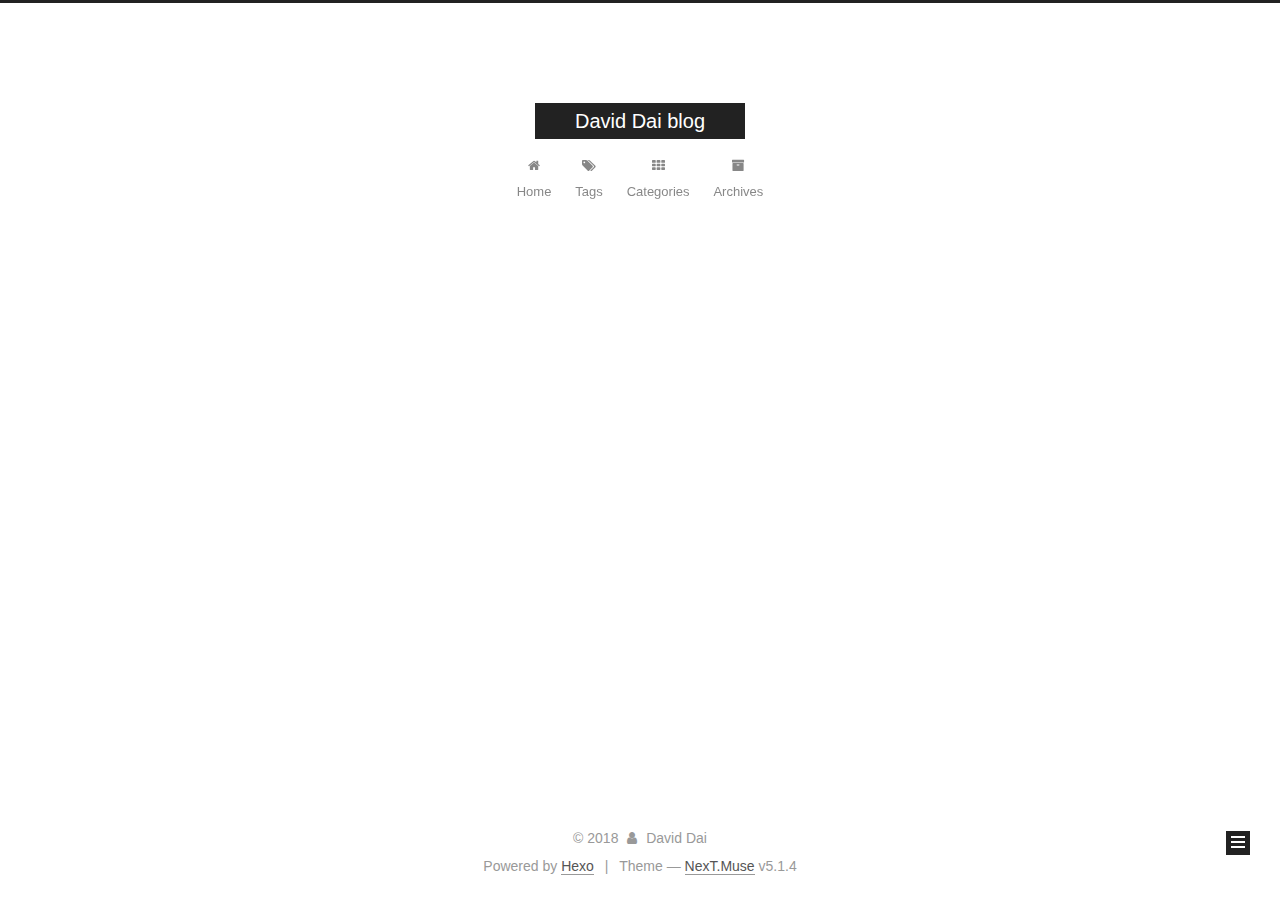
==== commit 68eb569a: "Site updated: 2018-07-29 00:44:39" ====
--- a/archives/index.html
+++ b/archives/index.html
@@ -266,7 +266,7 @@
 
         
 
-  <article class="post post-type-normal" itemscope itemtype="http://schema.org/Article">
+  <article class="post post-type-tags" itemscope itemtype="http://schema.org/Article">
     <header class="post-header">
 
       <h2 class="post-title">
@@ -303,7 +303,7 @@
 
         
 
-  <article class="post post-type-normal" itemscope itemtype="http://schema.org/Article">
+  <article class="post post-type-categories" itemscope itemtype="http://schema.org/Article">
     <header class="post-header">
 
       <h2 class="post-title">
@@ -391,20 +391,33 @@
             
 
             
-              
-              
-              <div class="site-state-item site-state-tags">
-                <a href="/Tags/index.html">
-                  <span class="site-state-item-count">1</span>
-                  <span class="site-state-item-name">tags</span>
-                </a>
-              </div>
-            
 
           </nav>
 
           
 
+          
+            <div class="links-of-author motion-element">
+                
+                  <span class="links-of-author-item">
+                    <a href="https://www.linkedin.com/in/david-dai-382169162/" target="_blank" title="linkedin">
+                      
+                        <i class="fa fa-fw fa-globe"></i>linkedin</a>
+                  </span>
+                
+                  <span class="links-of-author-item">
+                    <a href="https://github.com/dai08170" target="_blank" title="gitHub">
+                      
+                        <i class="fa fa-fw fa-globe"></i>gitHub</a>
+                  </span>
+                
+                  <span class="links-of-author-item">
+                    <a href="dai08170@gmail.com" target="_blank" title="e-mail">
+                      
+                        <i class="fa fa-fw fa-globe"></i>e-mail</a>
+                  </span>
+                
+            </div>
           
 
           
